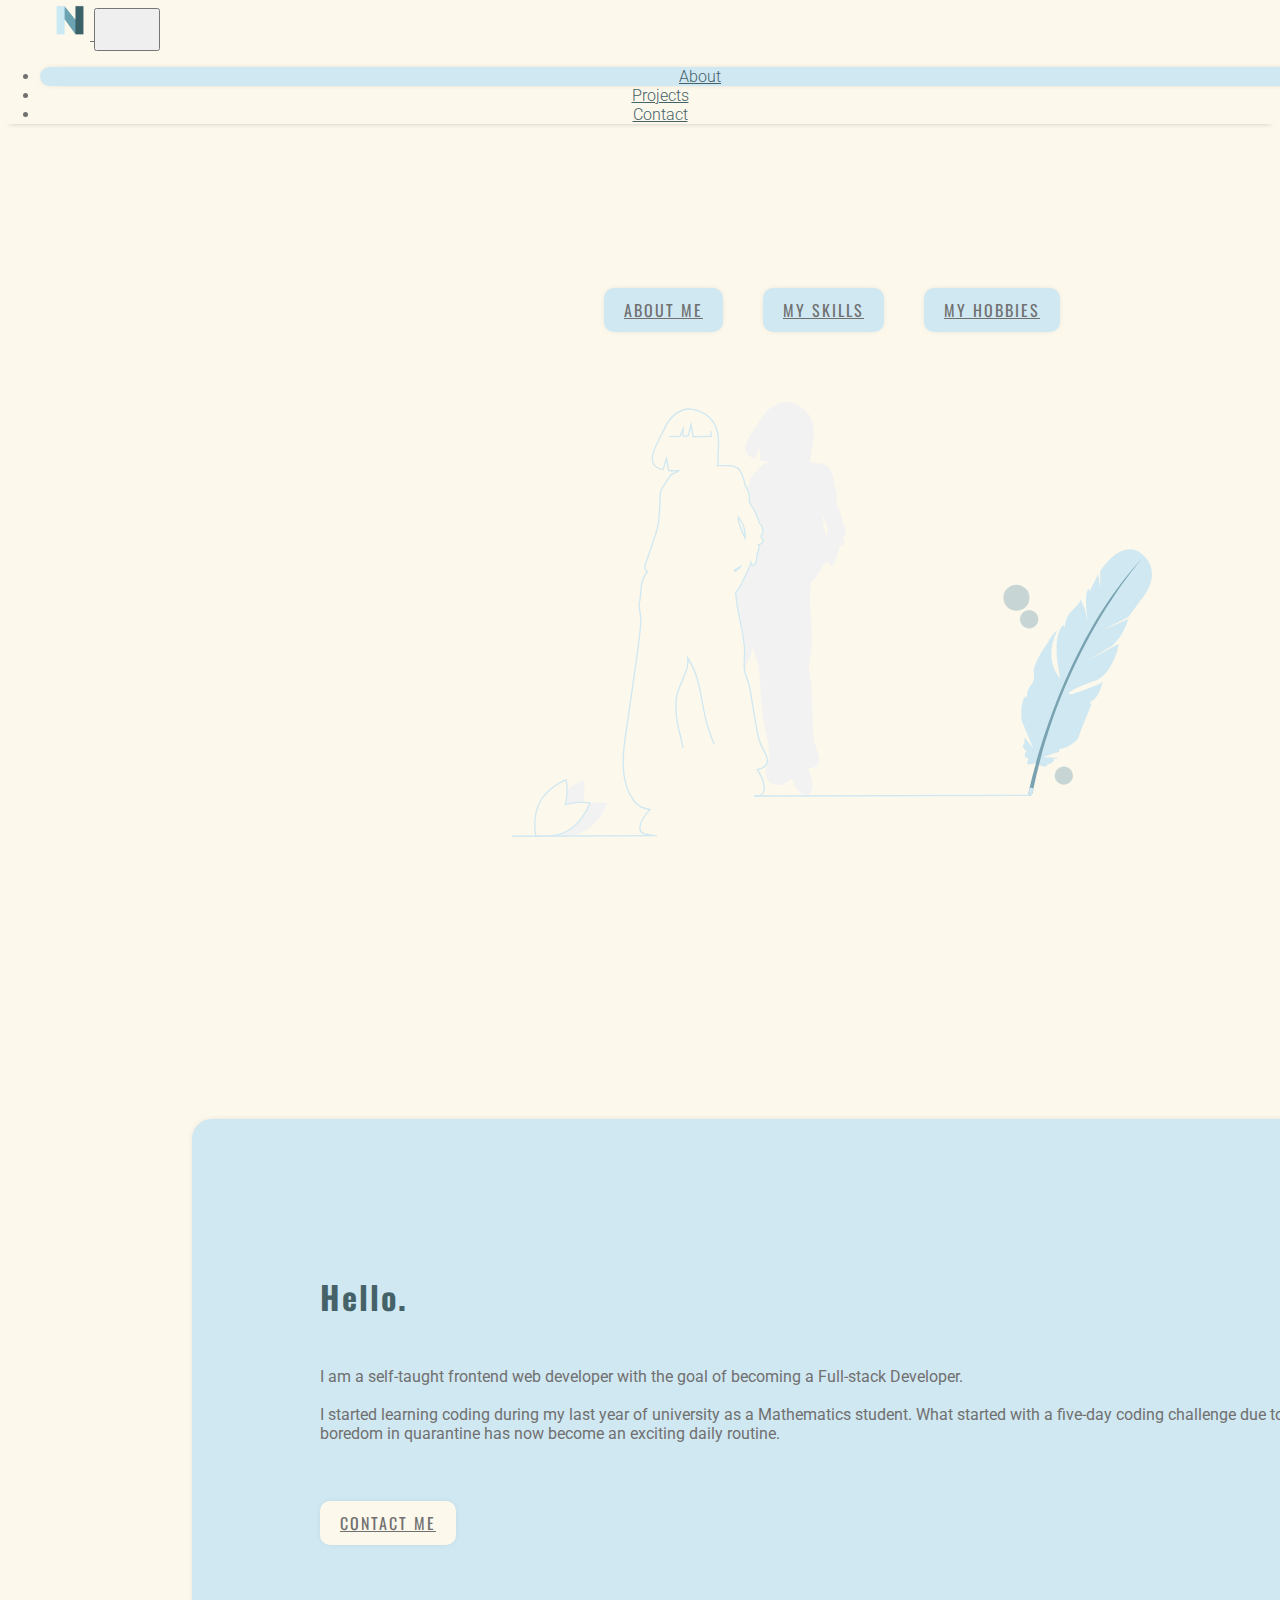
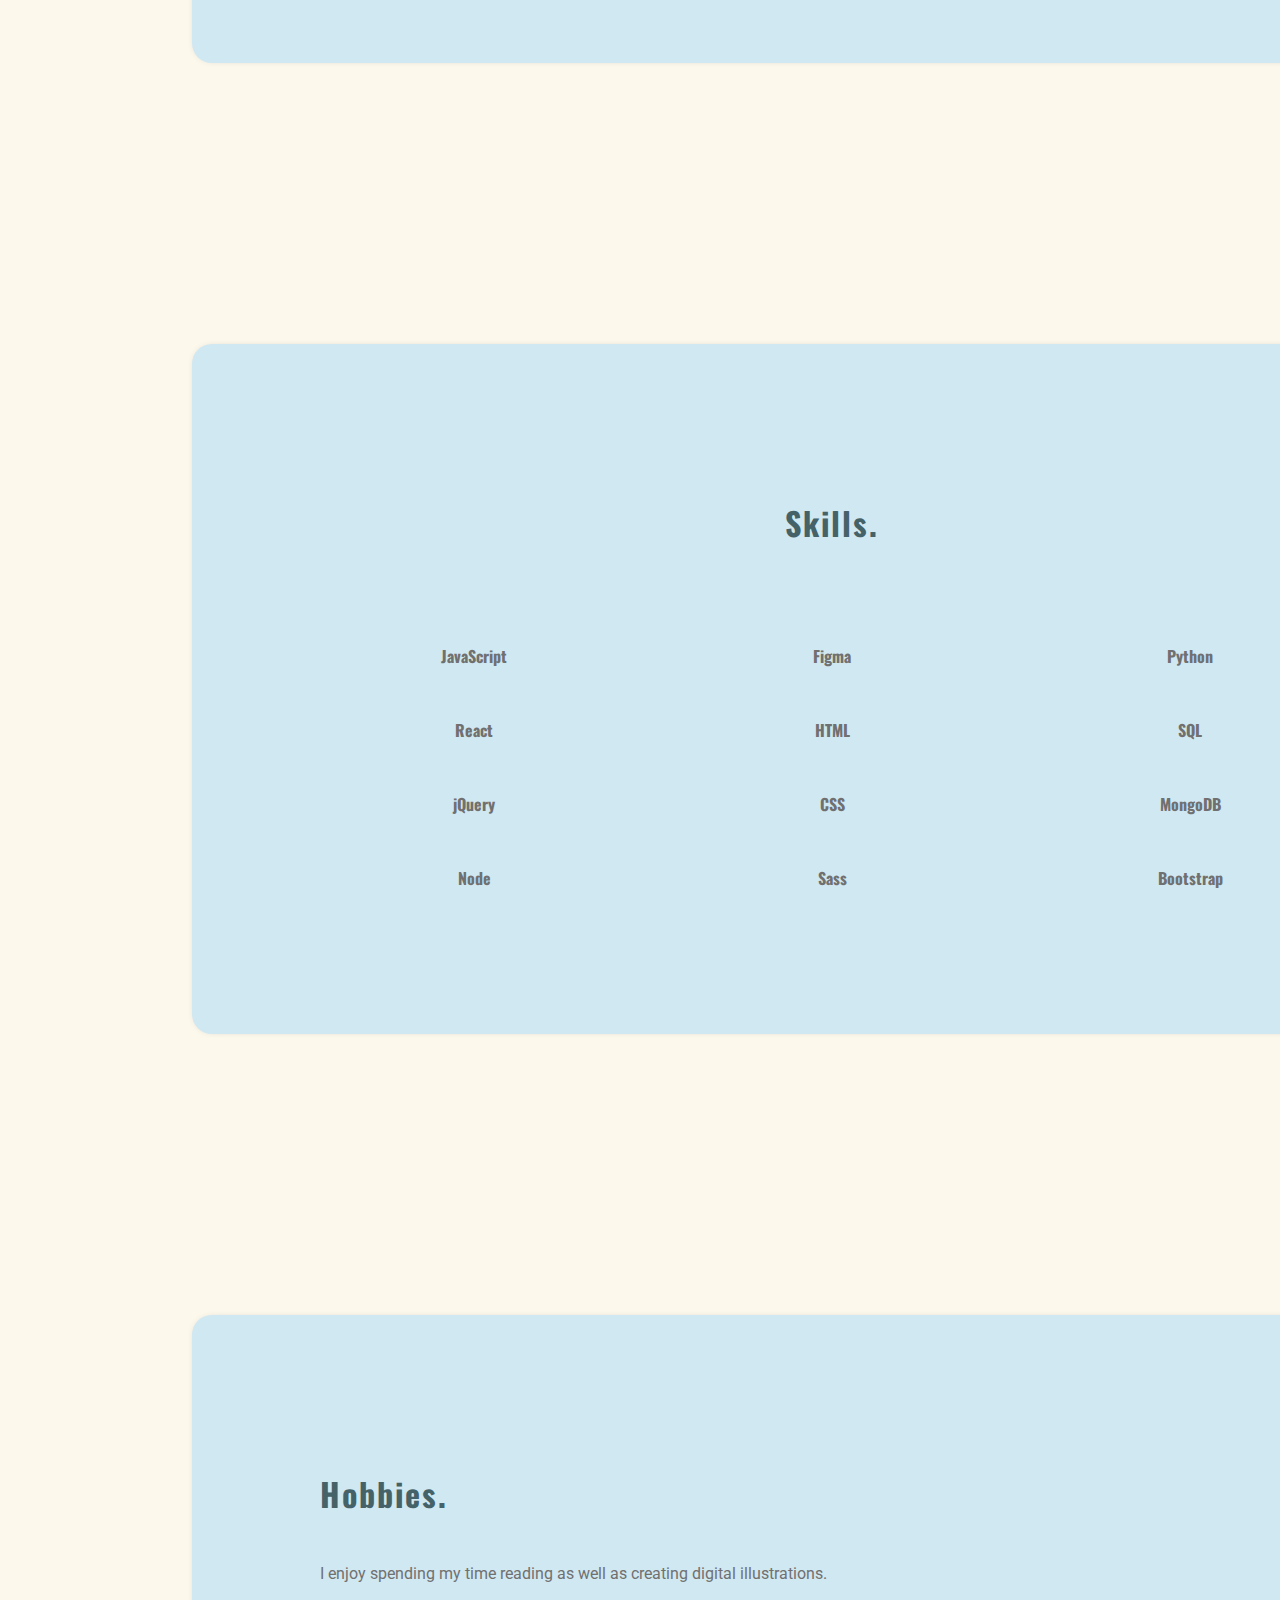
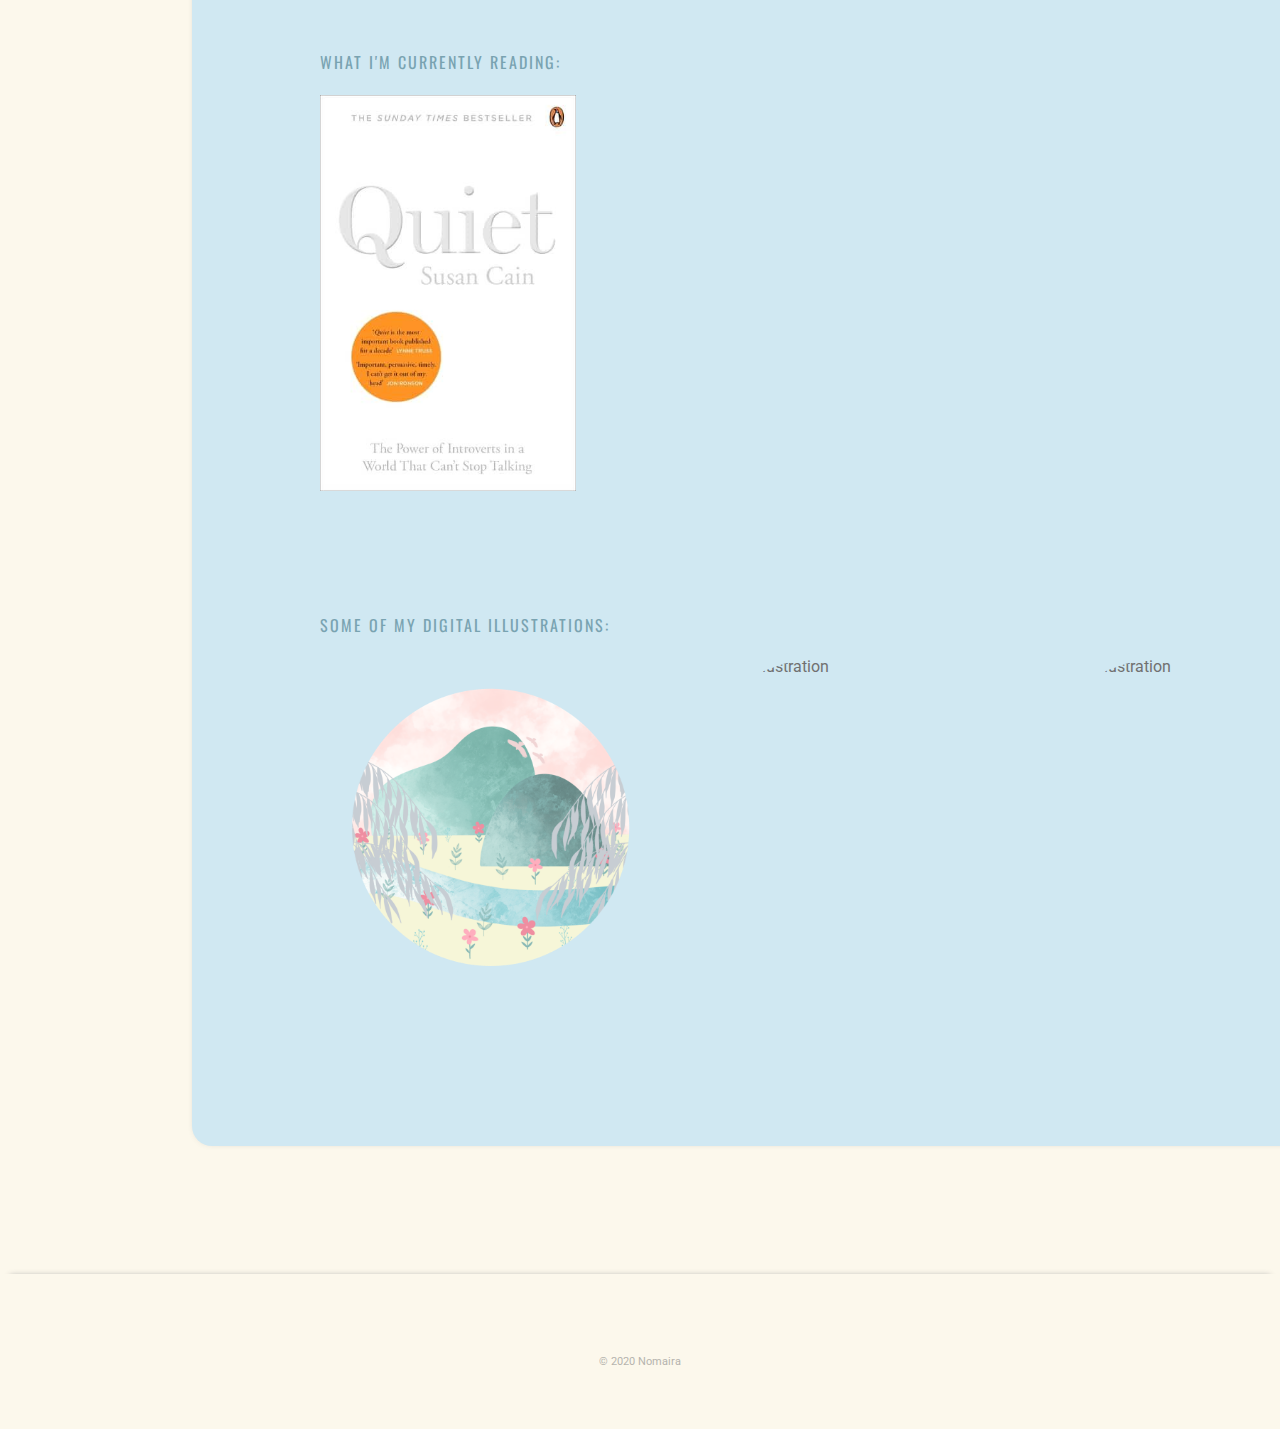
==== about.html @ e190db98 "Updated Projects.html and feature section" ====
<!DOCTYPE html>
<html lang="en" dir="ltr">

  <head>
    <meta charset="utf-8">
    <title>About Me</title>
 
    <!-- Google fonts -->
    <link rel="preconnect" href="https://fonts.gstatic.com">
    <link href="https://fonts.googleapis.com/css2?family=Oswald:wght@200;300;400;500;600;700&family=Parisienne&family=Roboto:wght@100;300;400;500;700;900&display=swap" rel="stylesheet">

    <!-- CSS stylesheets -->
    <link rel="stylesheet" href="https://cdn.jsdelivr.net/npm/bootstrap@4.5.3/dist/css/bootstrap.min.css" integrity="sha384-TX8t27EcRE3e/ihU7zmQxVncDAy5uIKz4rEkgIXeMed4M0jlfIDPvg6uqKI2xXr2" crossorigin="anonymous">
    <link rel="stylesheet" href="css/main.css">

    <!-- Font Awesome -->
    <link rel="stylesheet" href="https://cdnjs.cloudflare.com/ajax/libs/font-awesome/5.15.1/css/all.min.css" integrity="sha512-+4zCK9k+qNFUR5X+cKL9EIR+ZOhtIloNl9GIKS57V1MyNsYpYcUrUeQc9vNfzsWfV28IaLL3i96P9sdNyeRssA==" crossorigin="anonymous" />
    <link rel="icon" href="Images/logo.png">
  </head>

  <body>

    <!-- Nav Bar -->
    <nav class="navbar fixed-top navbar-expand-lg">
      <a class="navbar-brand" href="index.html">
        <img class="logo" src="Images/logo.png" alt="logo-img">
      </a>

      <button class="navbar-toggler" type="button" data-toggle="collapse" data-target="#navbarTogglerDemo02" aria-controls="navbarTogglerDemo02" aria-expanded="false" aria-label="Toggle navigation">
        <span class="navbar-toggler-icon">
          <i class="fas fa-bars"></i>
        </span>
      </button>

      <div class="collapse navbar-collapse" id="navbarTogglerDemo02">
        <ul class="navbar-nav ml-auto">
          <li class="nav-item active">
            <a class="nav-link" href="about.html">About</a>
          </li>
          <li class="nav-item">
            <a class="nav-link" href="projects.html">Projects</a>
          </li>
          <li class="nav-item">
            <a class="nav-link" href="contact.html">Contact</a>
          </li>
          
        </ul>
      </div>
    </nav>

    

    <!-- About Section -->
    <section class="container-fluid">
      <div class="select">
        <a class="cta-btn select-btn" href="#about">About Me</a>
        <a class="cta-btn select-btn" href="#skills">My Skills</a>
        <a class="cta-btn select-btn" href="#hobbies">My Hobbies</a>
      </div>

      <div class="select-img">
        <img src="Images/me.svg" alt="about-me">
      </div>
      

      <div id="about" class="gap"></div>

      <div class="container">
        <h2 class="about-heading">Hello.</h2>
        <p class="about-text">I am a self-taught frontend web developer with the goal of becoming a Full-stack Developer.<br><br>
        I started learning coding during my last year of university as a Mathematics student. What started with a five-day coding challenge due to sheer boredom in quarantine has now become an exciting daily routine. </p>
        <a class="cta-btn contact-btn" href="contact.html">Contact Me</a>
      </div>

      <div id="skills" class="gap"></div>

      <div class="container">
        <h2 class="skills-heading">Skills.</h2>

        <ul class="skills-list">
          <li class="skills-item">
            <span class="iconify" data-icon="vscode-icons:file-type-js-official" data-inline="false"></span>
            JavaScript
          </li>
          <li class="skills-item">
            <span class="iconify" data-icon="grommet-icons:figma" data-inline="false"></span>
            Figma
          </li>
          <li class="skills-item">
            <span class="iconify" data-icon="vscode-icons:file-type-python" data-inline="false"></span>
            Python
          </li> 
          <li class="skills-item">
            <span class="iconify" data-icon="vscode-icons:file-type-reactjs" data-inline="false"></span>
            React
          </li>
          <li class="skills-item">
            <span class="iconify" data-icon="vscode-icons:file-type-html" data-inline="false"></span>
            HTML
          </li>
          <li class="skills-item">
            <span class="iconify" data-icon="vscode-icons:file-type-sql" data-inline="false"></span>
            SQL
          </li> 
          <li class="skills-item">
            <span class="iconify data" data-icon="bx:bxl-jquery" data-inline="false"></span>
            jQuery
          </li>
          <li class="skills-item">
            <span class="iconify" data-icon="vscode-icons:file-type-css" data-inline="false"></span>
            CSS
          </li>
          <li class="skills-item">
            <span class="iconify" data-icon="vscode-icons:folder-type-mongodb" data-inline="false"></span>
            MongoDB
          </li>
          <li class="skills-item">
            <span class="iconify" data-icon="logos:nodejs" data-inline="false"></span>
            Node
          </li>
          <li class="skills-item">
            <span class="iconify" data-icon="vscode-icons:file-type-sass" data-inline="false"></span>
            Sass
          </li>
          <li class="skills-item">
            <span class="iconify" data-icon="logos:bootstrap" data-inline="false"></span>
            Bootstrap
          </li>
        </ul>
      </div>

      <div id="hobbies" class="gap"></div>

      <div class="container">
        <h2 class="hobbies-heading">Hobbies.</h2>
        <p class="about-text">I enjoy spending my time reading as well as creating digital illustrations.</p>
        <div class="reading">
          <h3 class="spaced-lettering">What I'm currently reading:</h3>
          <img class="reading-img" src="Images/quiet-book.jpeg" alt="book">
        </div>

        <div class="illustrations">
          <h3 class="spaced-lettering ">Some of my digital illustrations:</h3>
          <div class="illustrations-card">
            <img class="illustration-img resize-img" src="Images/landscape1.png" alt="landscape-illustration">
            <img class="illustration-img resize-img" src="Images/landscape2.png" alt="landscape-illustration">
            <img class="illustration-img resize-img" src="Images/landscape3.png" alt="landscape-illustration">
          </div>
        </div>

      </div>
    </section>


   
    <!-- Footer Section -->
    <footer class="footer">
        <a href="https://github.com/Nomaira" target="_blank"><i class="social-icon fab fa-github"></i></a>
        <a href="https://dribbble.com/Nomaira" target="_blank"><i class="social-icon fab fa-dribbble"></i></a>
        <a href="https://codepen.io/nomaira" target="_blank"><i class="social-icon fab fa-codepen"></i></a>
        <a href="mailto:nomairafariah@outlook.com"><i class="social-icon fas fa-envelope"></i></a>
        <p>© 2020 Nomaira</p>
    </footer>


    <!-- iconify icons -->
    <script src="https://code.iconify.design/1/1.0.7/iconify.min.js"></script>
    <!-- Bootstrap Script -->
    <script src="https://code.jquery.com/jquery-3.5.1.slim.min.js" integrity="sha384-DfXdz2htPH0lsSSs5nCTpuj/zy4C+OGpamoFVy38MVBnE+IbbVYUew+OrCXaRkfj" crossorigin="anonymous"></script>
    <script src="https://cdn.jsdelivr.net/npm/popper.js@1.16.1/dist/umd/popper.min.js" integrity="sha384-9/reFTGAW83EW2RDu2S0VKaIzap3H66lZH81PoYlFhbGU+6BZp6G7niu735Sk7lN" crossorigin="anonymous"></script>
    <script src="https://cdn.jsdelivr.net/npm/bootstrap@4.5.3/dist/js/bootstrap.min.js" integrity="sha384-w1Q4orYjBQndcko6MimVbzY0tgp4pWB4lZ7lr30WKz0vr/aWKhXdBNmNb5D92v7s" crossorigin="anonymous"></script>
  </body>
</html>
---- css/main.css ----
body {
    margin: 0;
    padding: 0;
    width: 100vw;
    font-family: 'Roboto', sans-serif;
    background-color: #fcf8ec;
    color: #707070;
}

h1 {
    color: #456268;
    font-size: 5em;
    font-weight: 900;
}

h2 {
    color: #456268;
    font-family: 'Oswald', sans-serif;
    letter-spacing: 2px;
    font-size: 2em;
}

h3 {
    color: #79a3b1;
    font-family: 'Oswald', sans-serif;
    font-weight: 400;
    font-size: 1.5em;
    padding-bottom: 20px;
    letter-spacing: 2px;
}

a {
    color: #707070;
}

a:hover {
    color: #79a3b1;
    text-decoration: none;
}

.container-fluid {
    width: 100vw;
    padding: 10% 15%;
}


/* navbar */
.navbar {
    background-color: #fcf8ec;
    box-shadow: 0 8px 6px -10px rgb(146, 146, 146);
}

.logo {
    width: 40px;
    margin-left: 50px;
}

.navbar-toggler-icon {
    margin-right: 50px;
}

.fa-bars {
    font-size: 2rem;
    color: #79a3b1;
}

.nav-item {
    margin: 0;
    padding: 0 40px;
    text-align: center;
}

.nav-link {
    font-size: 1em;
    font-weight: 300;
    color: #456268;
}

.nav-link:hover {
    color: #79a3b1;
}

.active {
    width: 100%;
    background-color: #d0e8f2;
    box-shadow: 0 0 10px -6px rgb(146, 146, 146);
    border-radius: 10px;
}

.active:hover {
    opacity: 0.8;
}

/* Hero Section */
.hero {
    height: 100vh;
    display: grid;
    grid-gap: 50px;
    grid-template-columns: repeat(2, 1fr);
}

.intro {
    align-self: center;
    justify-content: center;
    text-align: left;
    grid-column: 1 / 2;
}

.hero-img {
    grid-column: 2 / 3;
    display: flex;
    justify-content: center;
    align-items: center;
}

.cta-btn {
    border: none;
    border-radius: 10px;
    background-color: #d0e8f2;
    color: #707070;
    padding: 10px 20px;
    margin-top: 30px;
    font-family: 'Oswald', sans-serif;
    text-transform: uppercase;
    letter-spacing: 2px;
    box-shadow: 0 0 10px -6px rgb(146, 146, 146);
}

.cta-btn:hover {
    background-color: #79a3b1;
    color: #fcf8ec;
    text-decoration: none;
    transition: all 0.5s ease-in-out;
}

/* Feature project */
.feature {
    background-color: #d0e8f2;
    box-shadow: 0 0 10px -6px rgb(146, 146, 146);
    border-radius: 20px;
    display: grid;
    grid-template-columns: repeat(2, 1fr);
    cursor: pointer;
}

.feature-text {
    padding: 10%;
}

.spaced-lettering {
    text-transform: uppercase;
    font-size: 1em;
    padding-bottom: 5px;
}

.feature-text h2 {
    font-size: 2em;
    padding-bottom: 3%;
}

.feature-text p {
    font-size: 90%;
}

.feature-card {
    margin-top: auto;
    margin-bottom: auto;
    padding: 10%;
}

.feature-card-img {
    width: 100%;
    border-radius: 20px;
}

/* services section  */
.services {
    display: grid;
    grid-gap: 50px;
    grid-template-columns: repeat(3, 1fr);
    margin-top: 20%;
    text-align: center;
}

.services-card {
    background-color: #d0e8f2;
    box-shadow: 0 0 10px -6px rgb(146, 146, 146);
    border-radius: 20px;
    padding: 20% 15%;
    cursor: pointer;
}

.services-icon {
    width: 40%;
    height: 40px;
    margin-left: auto;
    margin-right: auto;
}

.services-title {
    color: #456268;
    font-size: 1.5vw;
    padding: 15% 0 10%;
    margin: 0;
}

.services-description {
    font-size: 1vw;
    margin-left: auto;
    margin-right: auto;
    margin-bottom: 0;
}


/* Contact Section */
.contact {
    margin-top: 20%;
    background-color: #d0e8f2;
    box-shadow: 0 0 10px -6px rgb(146, 146, 146);
    padding: 10%;
    border-radius: 20px;
    text-align: center;
}

.contact-text {
    padding: 3% 0 5%;
    width: 50%;
    margin-left: auto;
    margin-right: auto;
}

.contact-btn {
    background-color: #fcf8ec;
}

.contact-btn:hover {
    color: #fcf8ec;
}


/* Footer Section */
.footer {
    background-color: #fcf8ec;
    box-shadow: 0 -8px 6px -10px rgb(146, 146, 146);
    padding: 50px 0;
    text-align: center;
}

footer p {
    font-size: 0.7rem;
    opacity: 0.5;
}

.social-icon {
    margin: 30px 10px;
    color: #456268;
}

.social-icon:hover {
    color: #79a3b1;
}


/* ABOUT PAGE */
.select {
    display: flex;
    justify-content: center;
    align-items: flex-start;
}

.select-btn {
    margin: 20px;
}

.select-img {
    width: 50%;
    display: flex;
    justify-content: center;
    align-items: center;
    margin-left: auto;
    margin-right: auto;
    margin-top: 50px;
}

.gap {
    content: "";
    padding: 1%;
}

.container {
    background-color: #d0e8f2;
    box-shadow: 0 0 10px -6px rgb(146, 146, 146);
    padding: 10%;
    border-radius: 20px;
    margin-top: 20%;
}

.about-text {
    padding: 2% 0 5%;
}

.skills-heading {
    text-align: center;
}

.skills-list {
    padding-top: 7%;
    padding-left: 0;
    display: grid;
    grid-gap: 50px;
    grid-template-columns: repeat(3, 1fr);
}

.skills-item {
    list-style-type: none;
    text-align: center;
    font-family: 'Oswald';
    font-weight: 900;
    margin-left: auto;
    margin-right: auto;
}

.iconify {
    font-size: 50px;
    display: flex;
    align-items: center;
    margin-left: auto;
    margin-right: auto;
}

.data {
    color: #21609B;
}

.reading {
    padding-bottom: 10%;
}

.reading-img {
    width: 25%;
    margin-left: auto;
    margin-right: auto;
}

.illustrations h3 {
    padding-bottom: 0;
    margin-bottom: 0;
}

.illustrations-card {
    display: grid;
    grid-template-columns: repeat(3, 1fr);
}

.illustration-img {
    width: 100%;
    padding: 20px 0;
    border-radius: 50%;
    display: flex;
    align-items: center;
    justify-content: center;
}


/* PROJECT PAGE */
.select-img-project {
    width: 80%;
}

.project-heading {
    margin: 20% 0 10%;
    text-align: center;
}

.project-card {
    margin-bottom: 10%;
    overflow: hidden;
}

.project-img-card {
    width: 100%;
    position: absolute;
    top: 0;
    right: 0;
    margin-top: 100px;
    padding: 10%;
}

.project-img {
    width: 80%;
    border-radius: 20px;
}
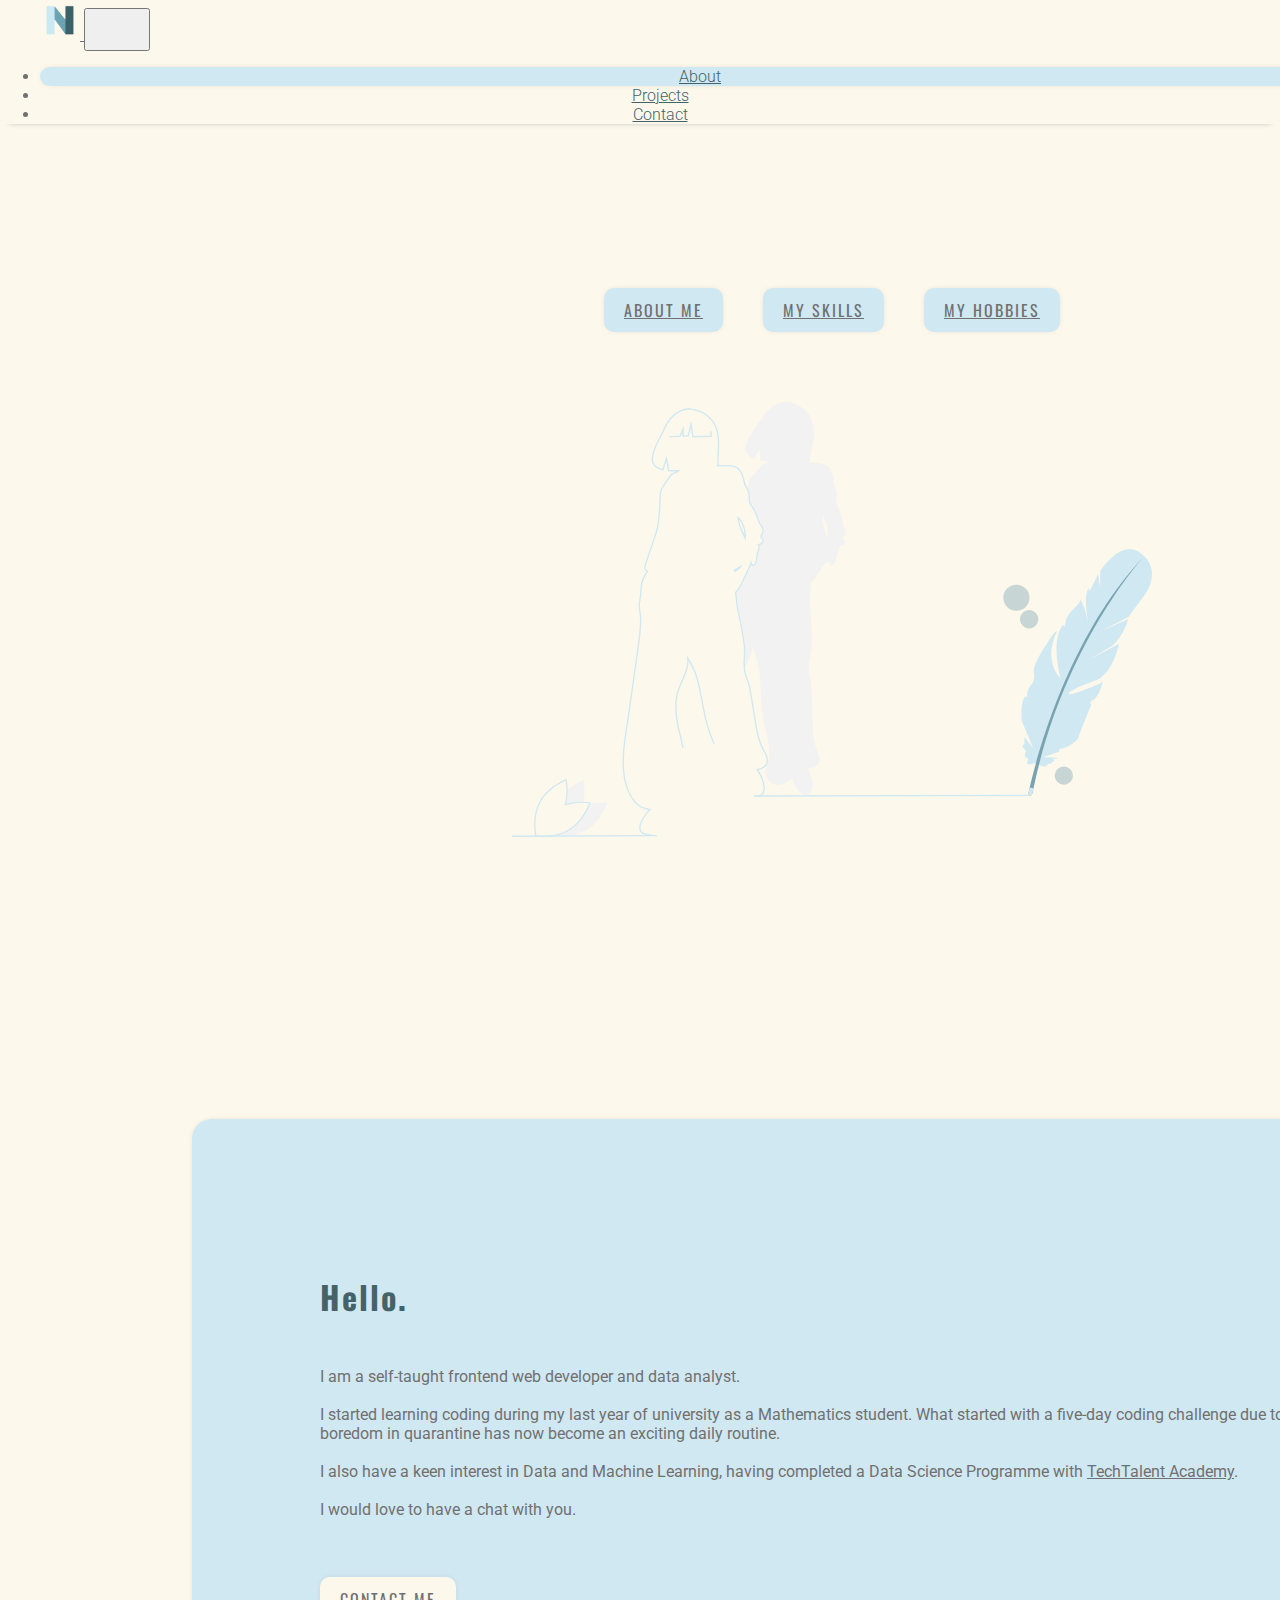
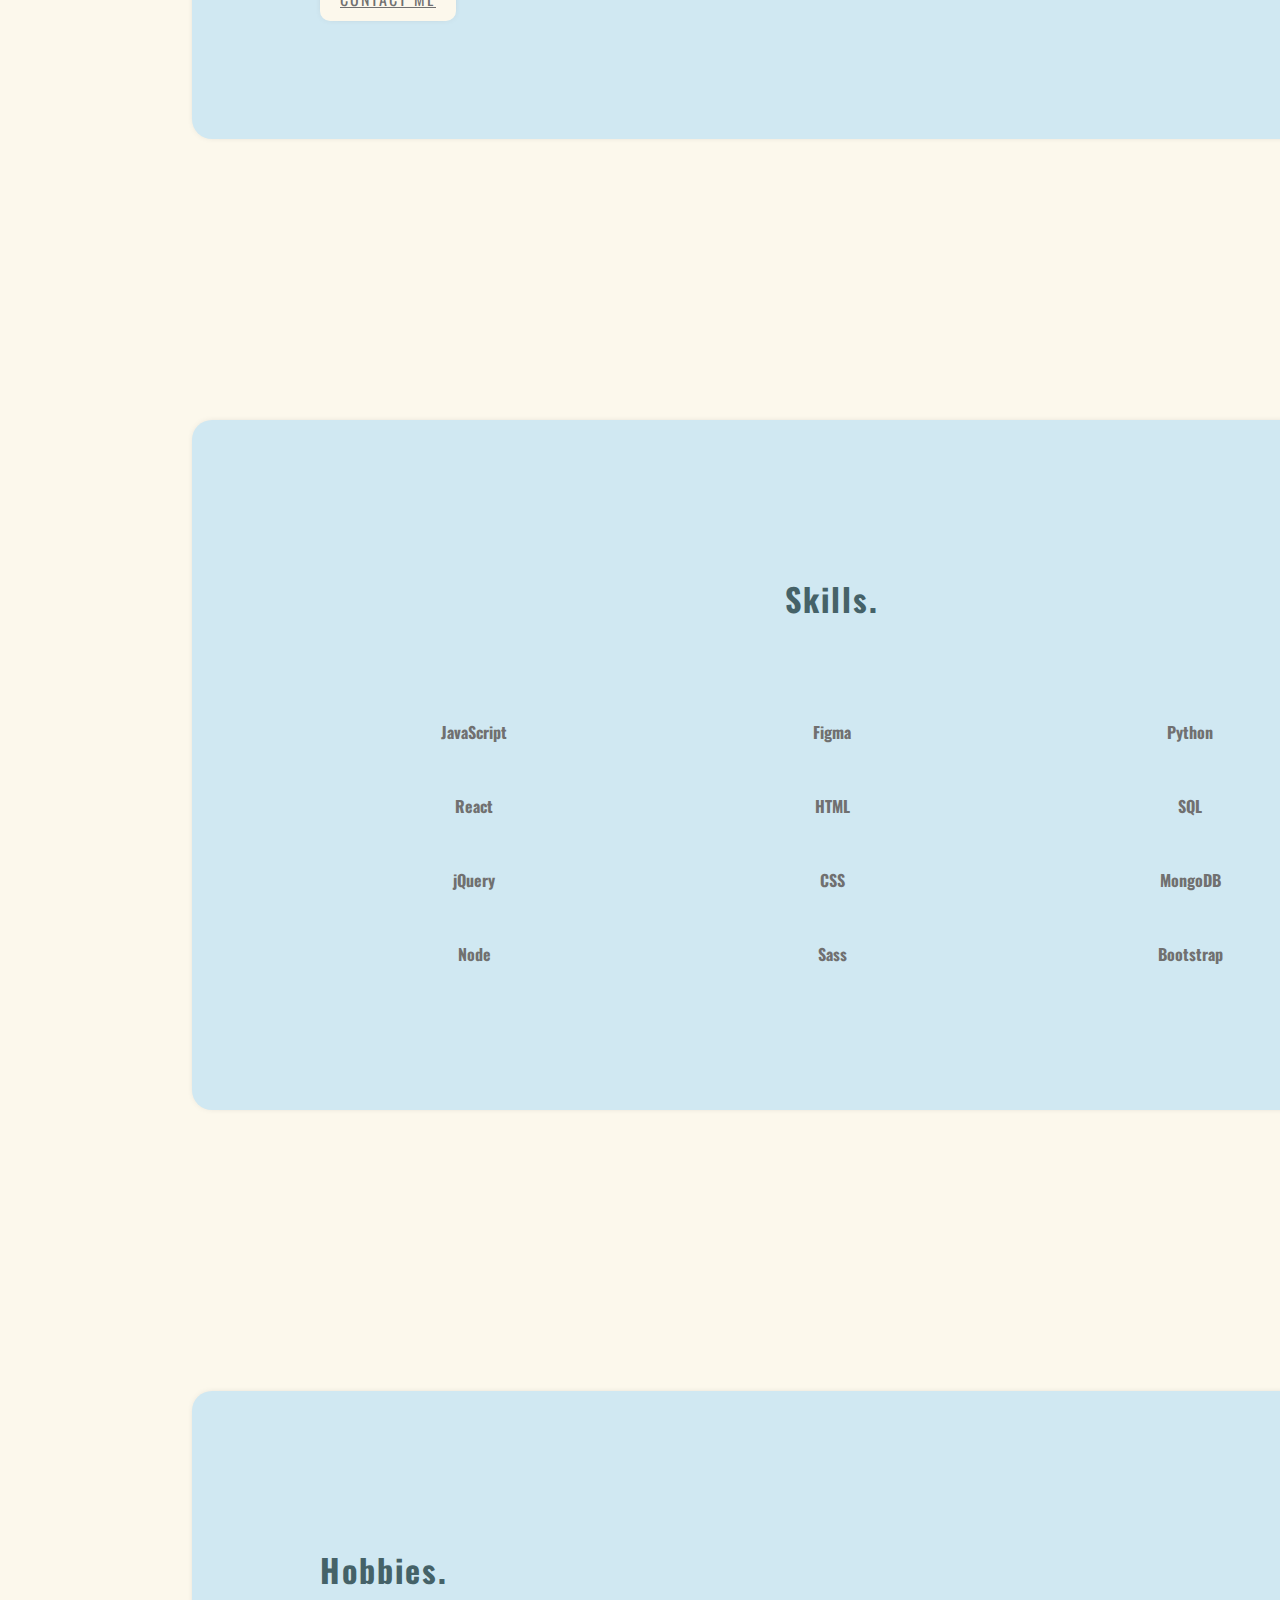
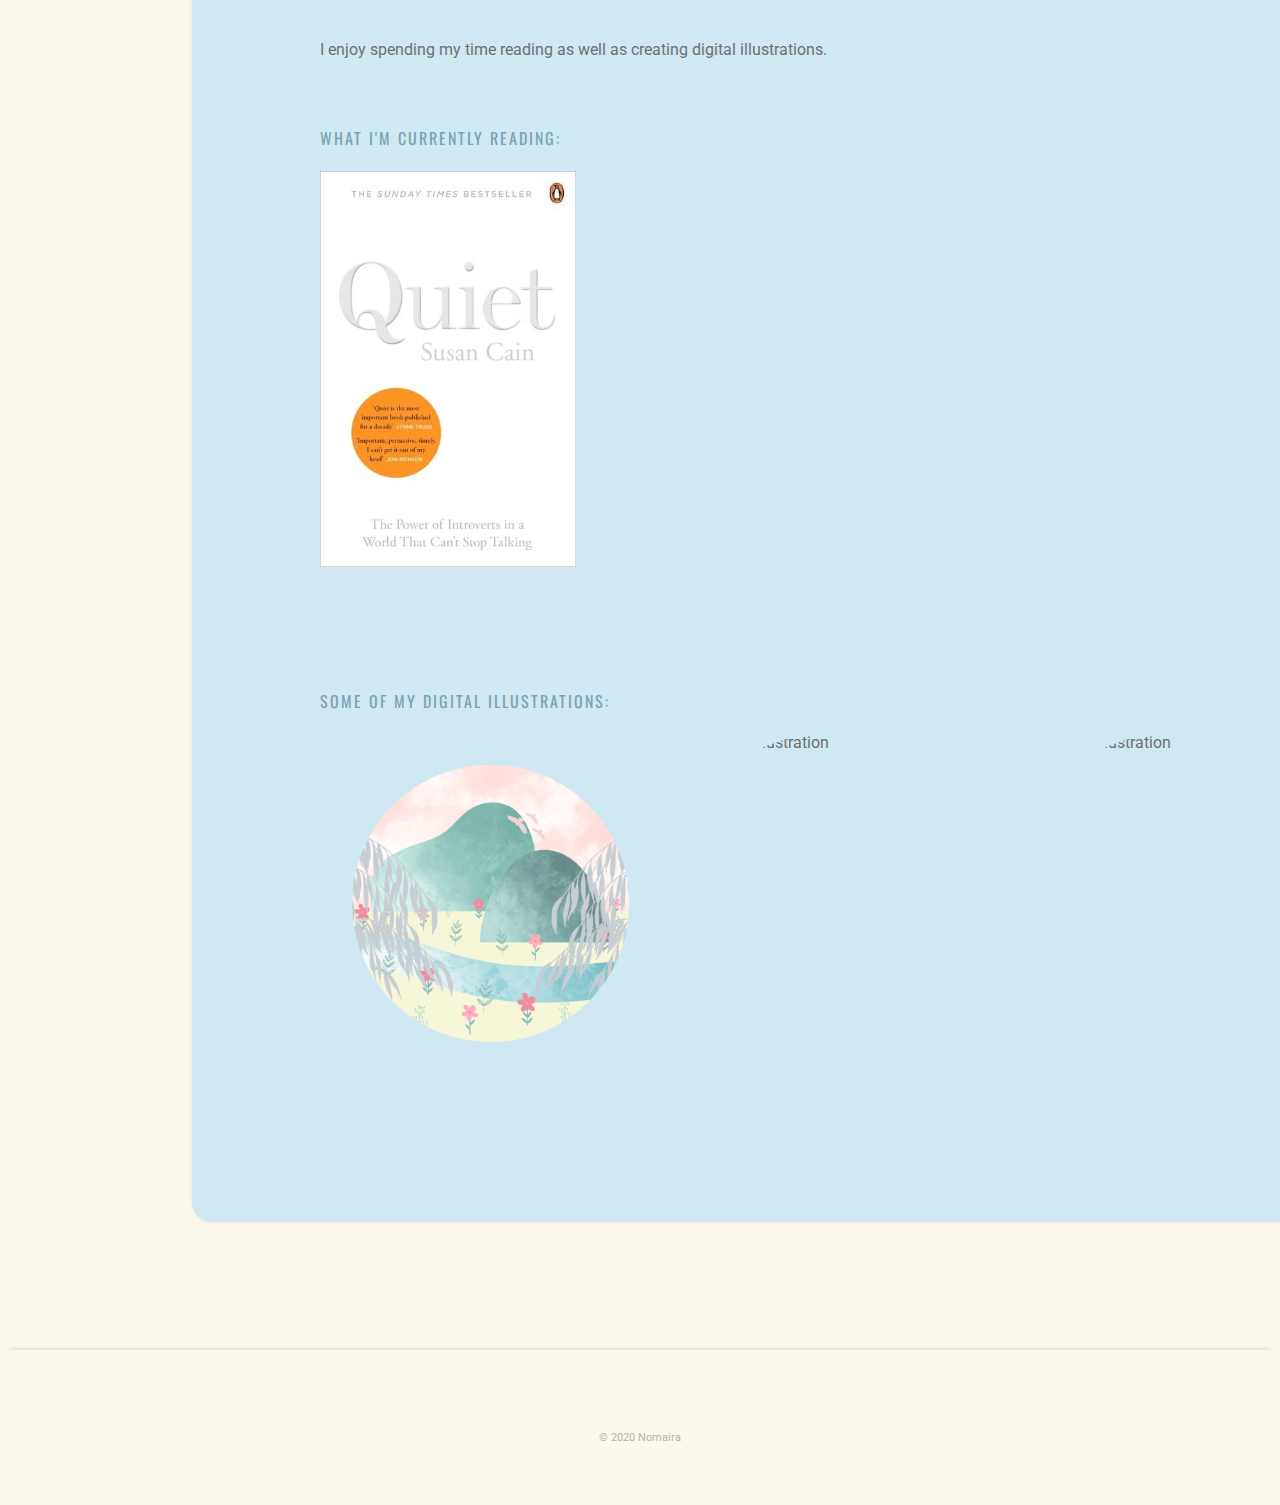
==== commit 90c217a2: "updated about.html and feature section in index.html" ====
--- a/about.html
+++ b/about.html
@@ -67,8 +67,15 @@
 
       <div class="container">
         <h2 class="about-heading">Hello.</h2>
-        <p class="about-text">I am a self-taught frontend web developer with the goal of becoming a Full-stack Developer.<br><br>
-        I started learning coding during my last year of university as a Mathematics student. What started with a five-day coding challenge due to sheer boredom in quarantine has now become an exciting daily routine. </p>
+        <p class="about-text">I am a self-taught frontend web developer and data analyst.<br><br>
+        I started learning coding during my last year of university as a Mathematics student. 
+        What started with a five-day coding challenge due to sheer boredom in quarantine has 
+        now become an exciting daily routine. <br><br>
+        I also have a keen interest in Data and Machine Learning, having completed a Data Science Programme with 
+        <a href="https://techtalent.academy/">TechTalent Academy</a>.<br><br>
+
+        I would love to have a chat with you.
+        </p>
         <a class="cta-btn contact-btn" href="contact.html">Contact Me</a>
       </div>
 
--- a/css/main.css
+++ b/css/main.css
@@ -52,7 +52,7 @@
 
 .logo {
     width: 40px;
-    margin-left: 50px;
+    margin-left: 40px;
 }
 
 .navbar-toggler-icon {
@@ -175,46 +175,43 @@
 
 /* services section  */
 .services {
-    display: grid;
-    grid-gap: 50px;
-    grid-template-columns: repeat(3, 1fr);
-    margin-top: 20%;
+    margin: 20% 0;
     text-align: center;
 }
 
 .services-card {
-    background-color: #d0e8f2;
-    box-shadow: 0 0 10px -6px rgb(146, 146, 146);
-    border-radius: 20px;
-    padding: 20% 15%;
+    width: 100%;
+    height: 90%;
+    background-color: #d0e8f2;
+    box-shadow: 0 0 10px -6px rgb(146, 146, 146);
+    border-radius: 20px;
+    padding: 20%;
     cursor: pointer;
+
 }
 
 .services-icon {
-    width: 40%;
-    height: 40px;
+    width: 50%;
+    height: 80px;
     margin-left: auto;
     margin-right: auto;
 }
 
 .services-title {
     color: #456268;
-    font-size: 1.5vw;
     padding: 15% 0 10%;
     margin: 0;
 }
 
 .services-description {
-    font-size: 1vw;
-    margin-left: auto;
-    margin-right: auto;
-    margin-bottom: 0;
+    margin-left: auto;
+    margin-right: auto;
 }
 
 
 /* Contact Section */
 .contact {
-    margin-top: 20%;
+    /* margin-top: 20%; */
     background-color: #d0e8f2;
     box-shadow: 0 0 10px -6px rgb(146, 146, 146);
     padding: 10%;
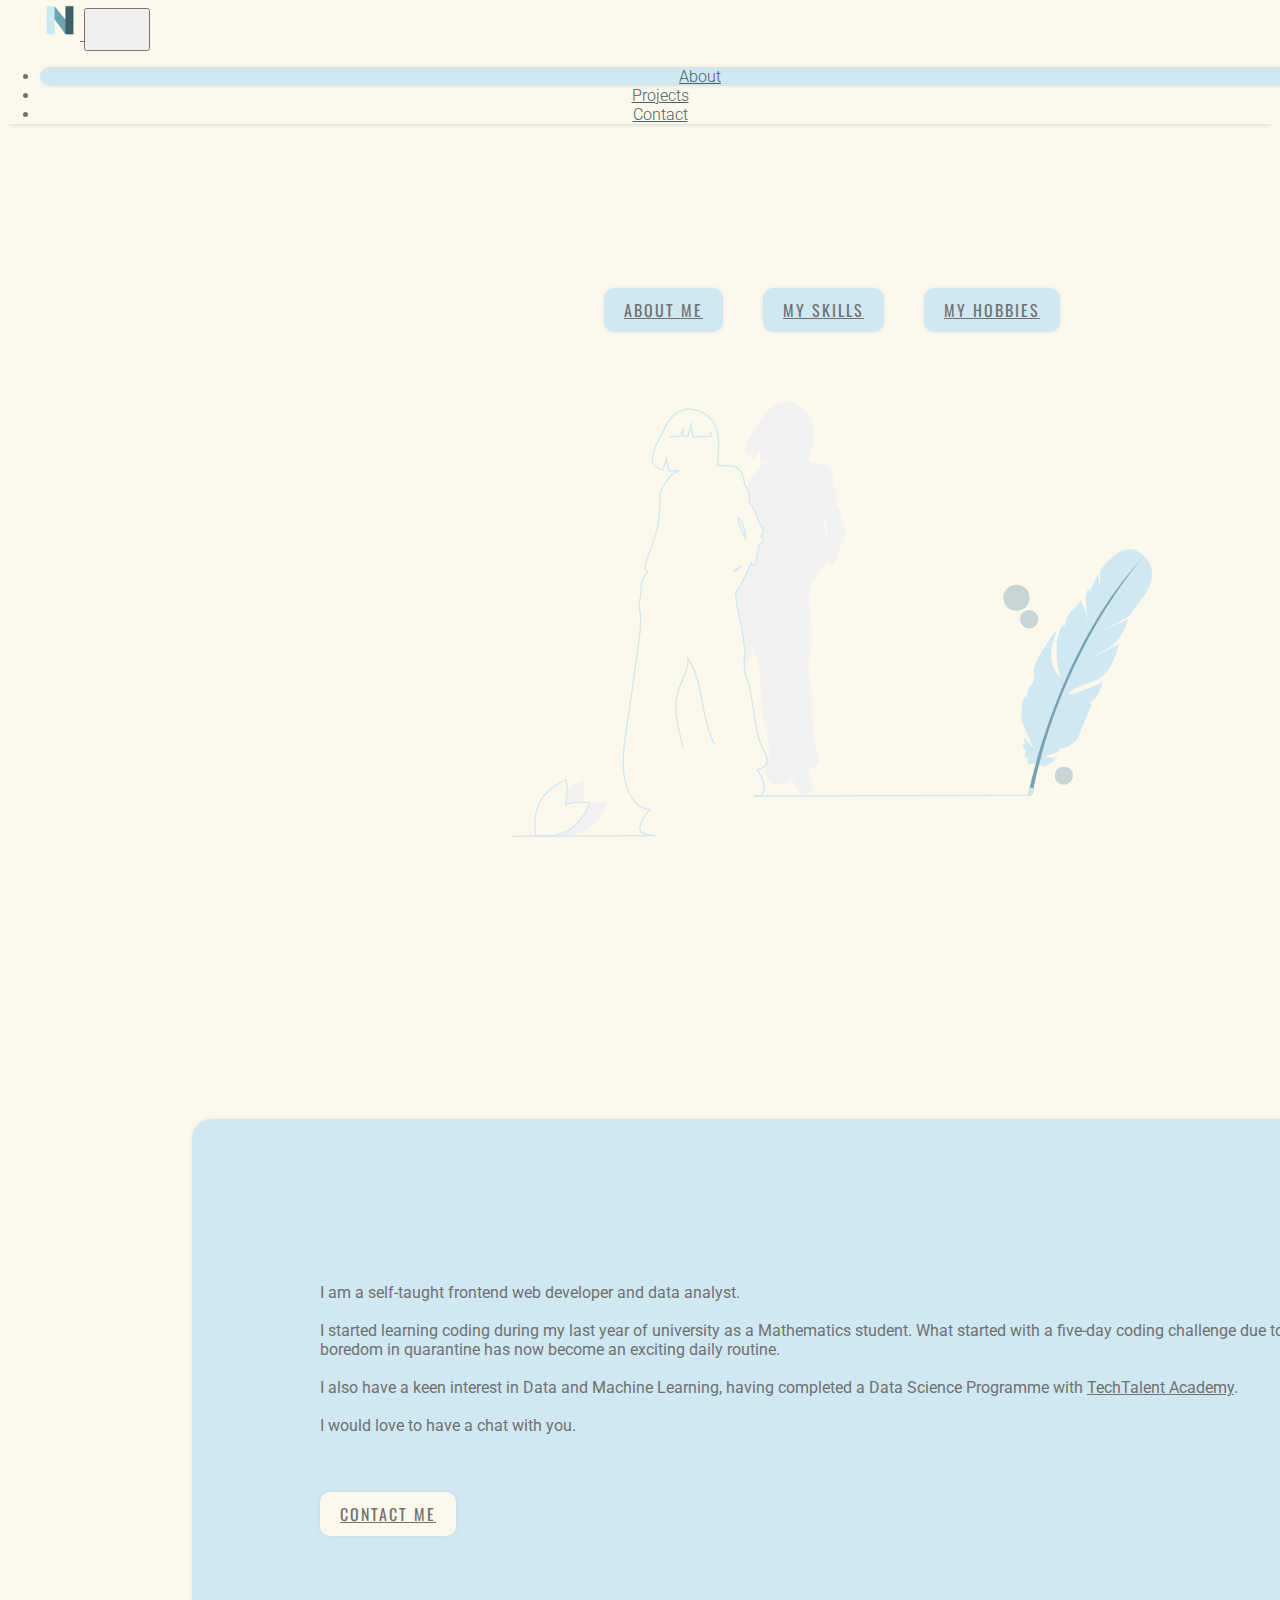
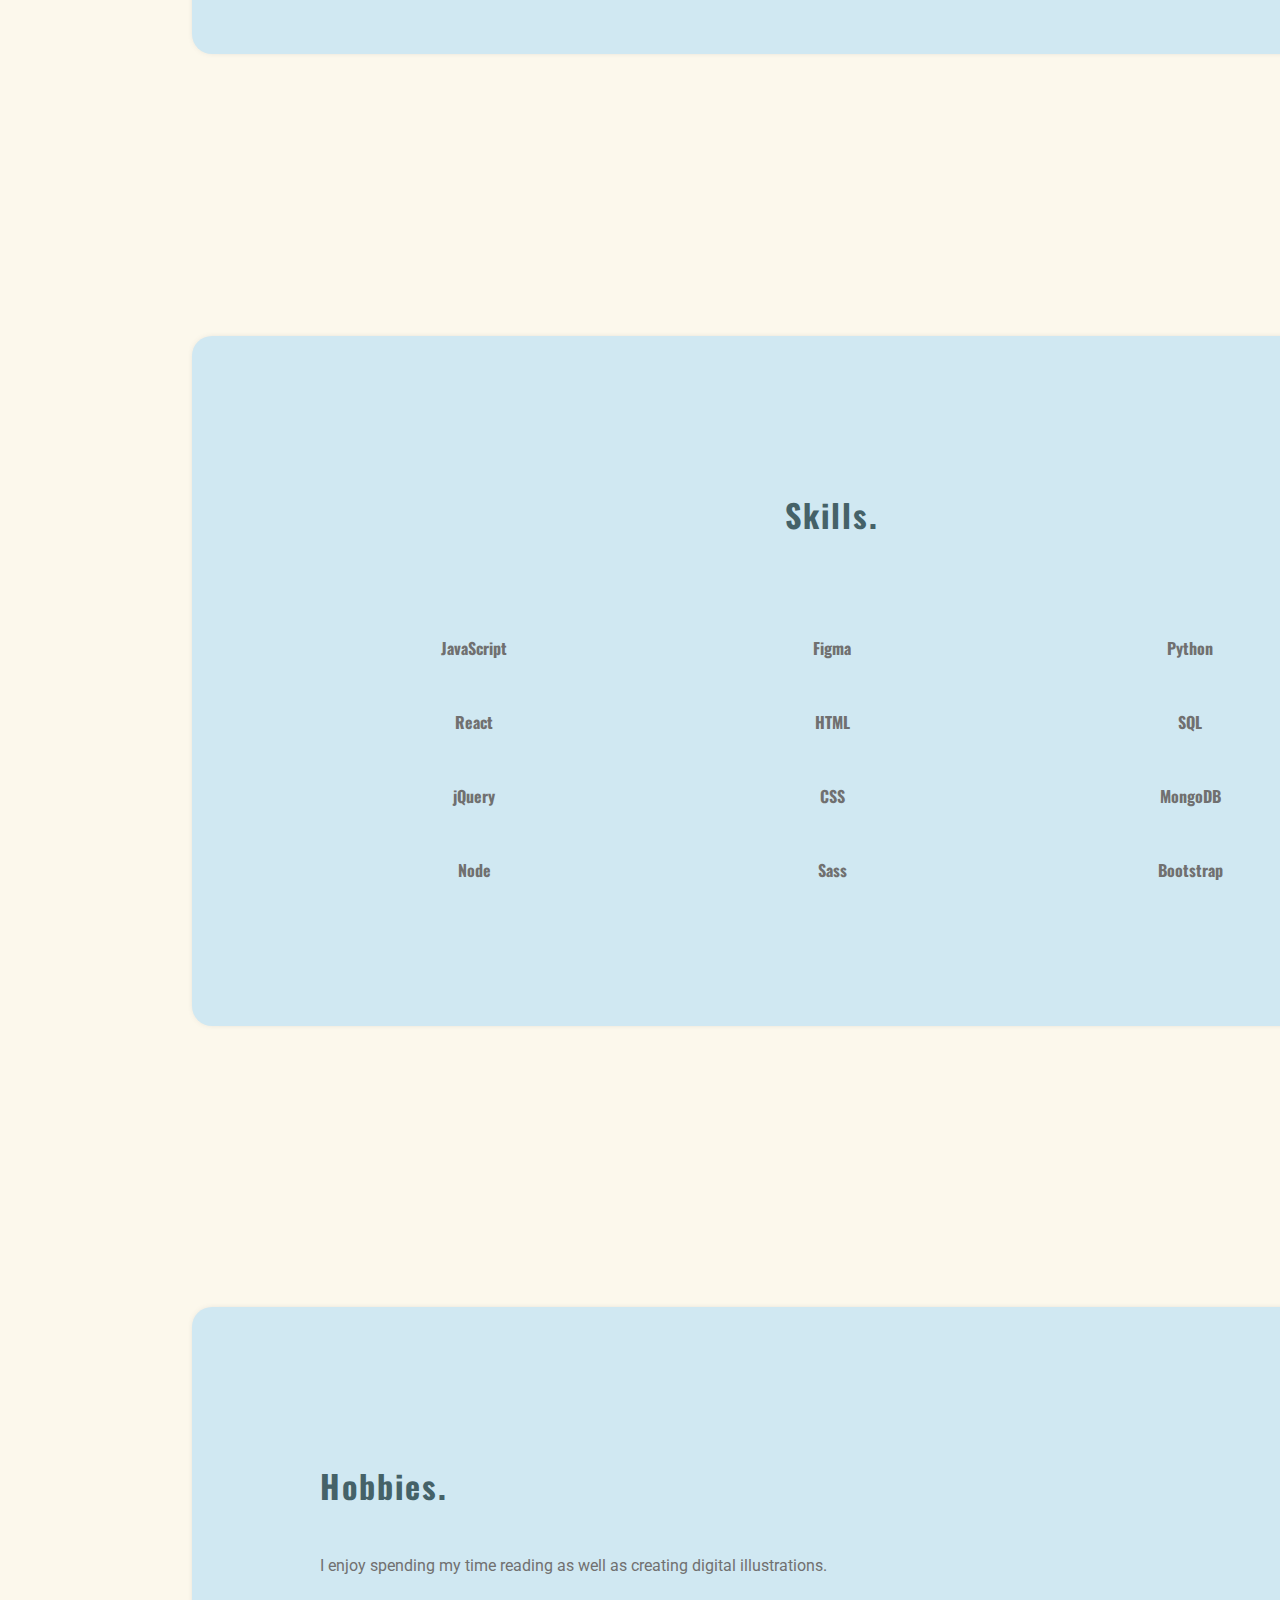
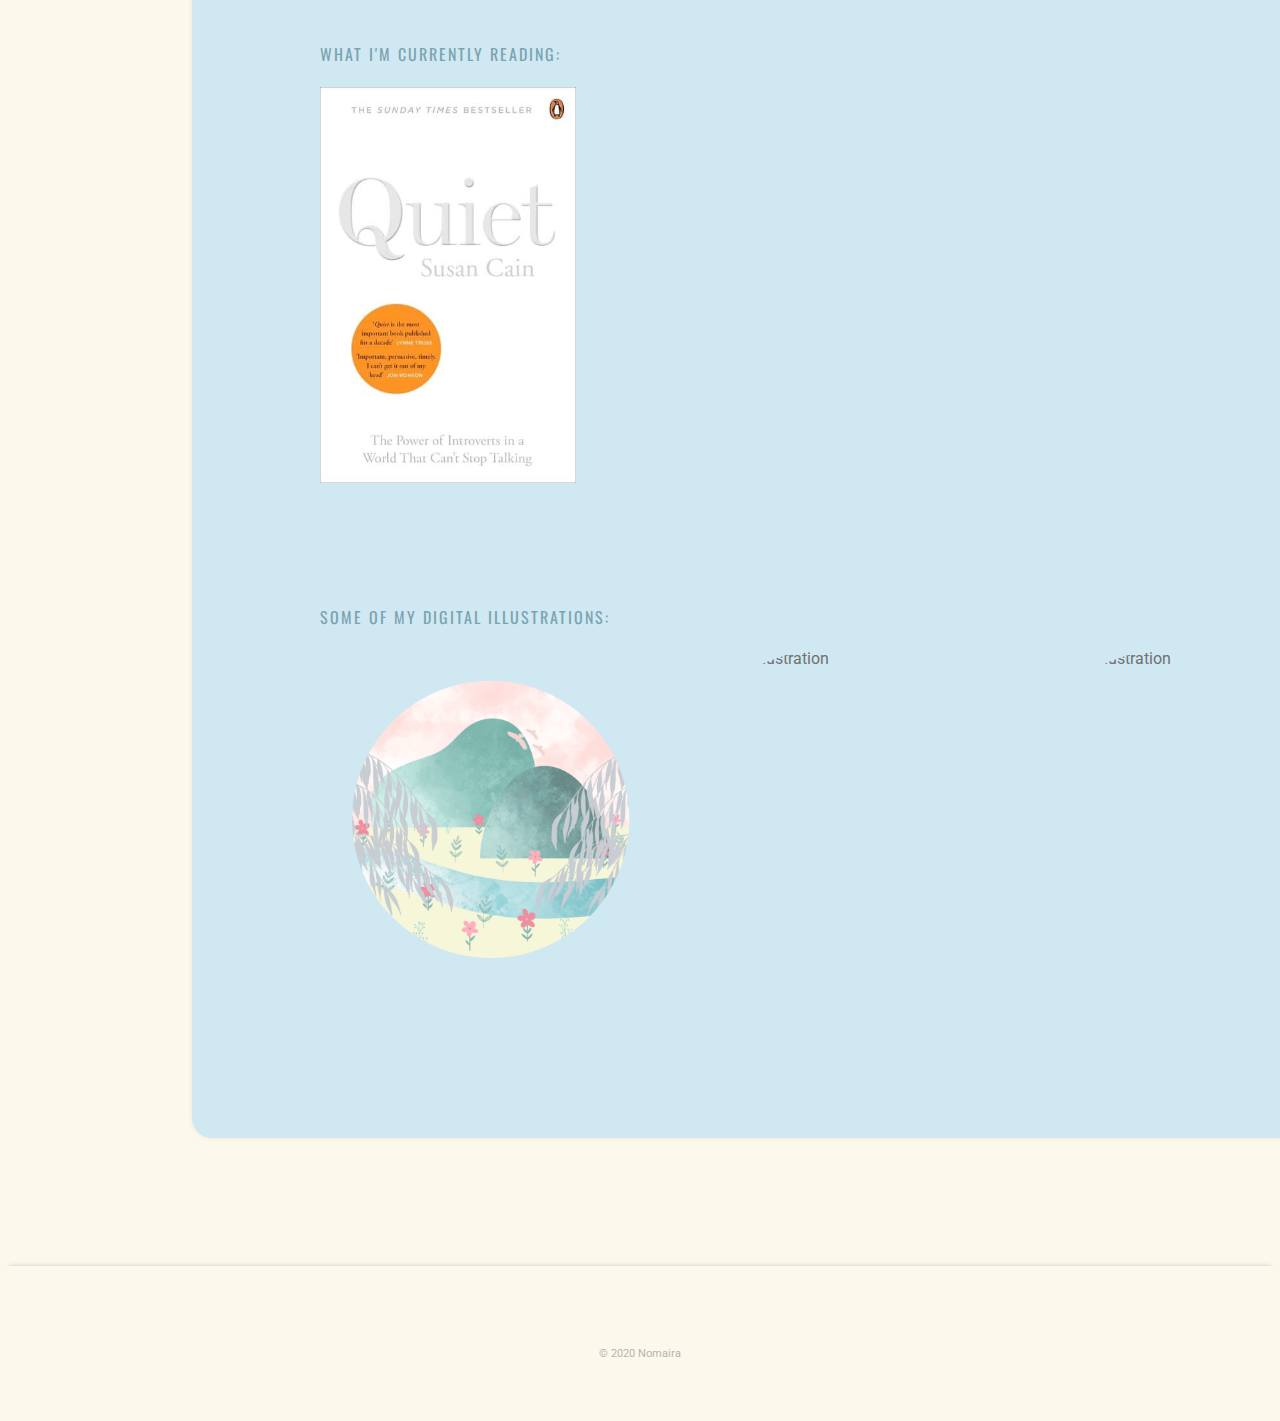
==== commit 8c7f7891: "Update about.html" ====
--- a/about.html
+++ b/about.html
@@ -52,7 +52,7 @@
 
     <!-- About Section -->
     <section class="container-fluid">
-      <div class="select">
+      <div class="select row">
         <a class="cta-btn select-btn" href="#about">About Me</a>
         <a class="cta-btn select-btn" href="#skills">My Skills</a>
         <a class="cta-btn select-btn" href="#hobbies">My Hobbies</a>
@@ -66,7 +66,7 @@
       <div id="about" class="gap"></div>
 
       <div class="container">
-        <h2 class="about-heading">Hello.</h2>
+        <!-- <h2 class="about-heading">Hello.</h2> -->
         <p class="about-text">I am a self-taught frontend web developer and data analyst.<br><br>
         I started learning coding during my last year of university as a Mathematics student. 
         What started with a five-day coding challenge due to sheer boredom in quarantine has 
@@ -76,7 +76,7 @@
 
         I would love to have a chat with you.
         </p>
-        <a class="cta-btn contact-btn" href="contact.html">Contact Me</a>
+        <a class="cta-btn contact-btn" href="mailto:nomairaf@gmail.com">Contact Me</a>
       </div>
 
       <div id="skills" class="gap"></div>
@@ -165,7 +165,7 @@
         <a href="https://github.com/Nomaira" target="_blank"><i class="social-icon fab fa-github"></i></a>
         <a href="https://dribbble.com/Nomaira" target="_blank"><i class="social-icon fab fa-dribbble"></i></a>
         <a href="https://codepen.io/nomaira" target="_blank"><i class="social-icon fab fa-codepen"></i></a>
-        <a href="mailto:nomairafariah@outlook.com"><i class="social-icon fas fa-envelope"></i></a>
+        <a href="mailto:nomairaf@gmail.com"><i class="social-icon fas fa-envelope"></i></a>
         <p>© 2020 Nomaira</p>
     </footer>
 
--- a/css/main.css
+++ b/css/main.css
@@ -43,6 +43,25 @@
     padding: 10% 15%;
 }
 
+.cta-btn {
+    border: none;
+    border-radius: 10px;
+    background-color: #d0e8f2;
+    color: #707070;
+    padding: 10px 20px;
+    margin-top: 30px;
+    font-family: 'Oswald', sans-serif;
+    text-transform: uppercase;
+    letter-spacing: 2px;
+    box-shadow: 0 0 10px -6px rgb(146, 146, 146);
+}
+
+.cta-btn:hover {
+    background-color: #79a3b1;
+    color: #fcf8ec;
+    text-decoration: none;
+    transition: all 0.5s ease-in-out;
+}
 
 /* navbar */
 .navbar {
@@ -113,26 +132,6 @@
     align-items: center;
 }
 
-.cta-btn {
-    border: none;
-    border-radius: 10px;
-    background-color: #d0e8f2;
-    color: #707070;
-    padding: 10px 20px;
-    margin-top: 30px;
-    font-family: 'Oswald', sans-serif;
-    text-transform: uppercase;
-    letter-spacing: 2px;
-    box-shadow: 0 0 10px -6px rgb(146, 146, 146);
-}
-
-.cta-btn:hover {
-    background-color: #79a3b1;
-    color: #fcf8ec;
-    text-decoration: none;
-    transition: all 0.5s ease-in-out;
-}
-
 /* Feature project */
 .feature {
     background-color: #d0e8f2;
@@ -262,7 +261,7 @@
 .select {
     display: flex;
     justify-content: center;
-    align-items: flex-start;
+    align-items: center;
 }
 
 .select-btn {
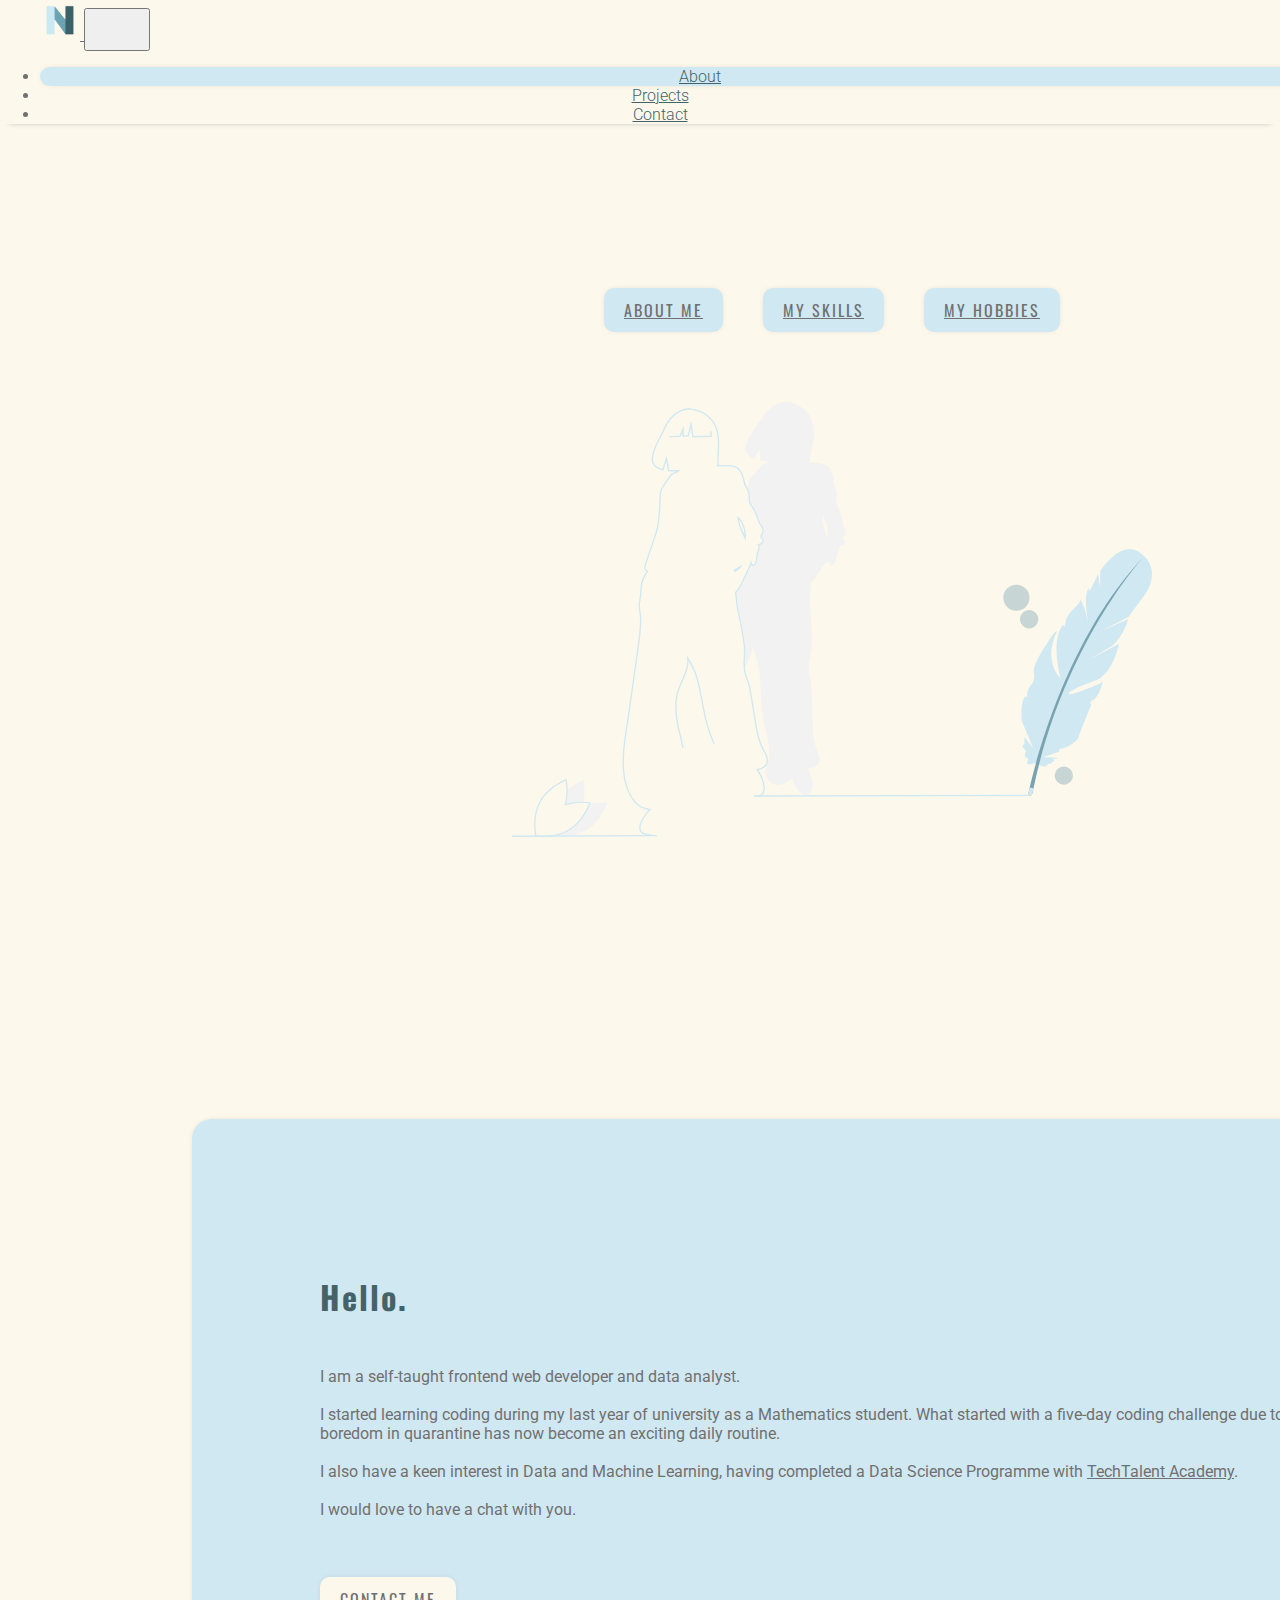
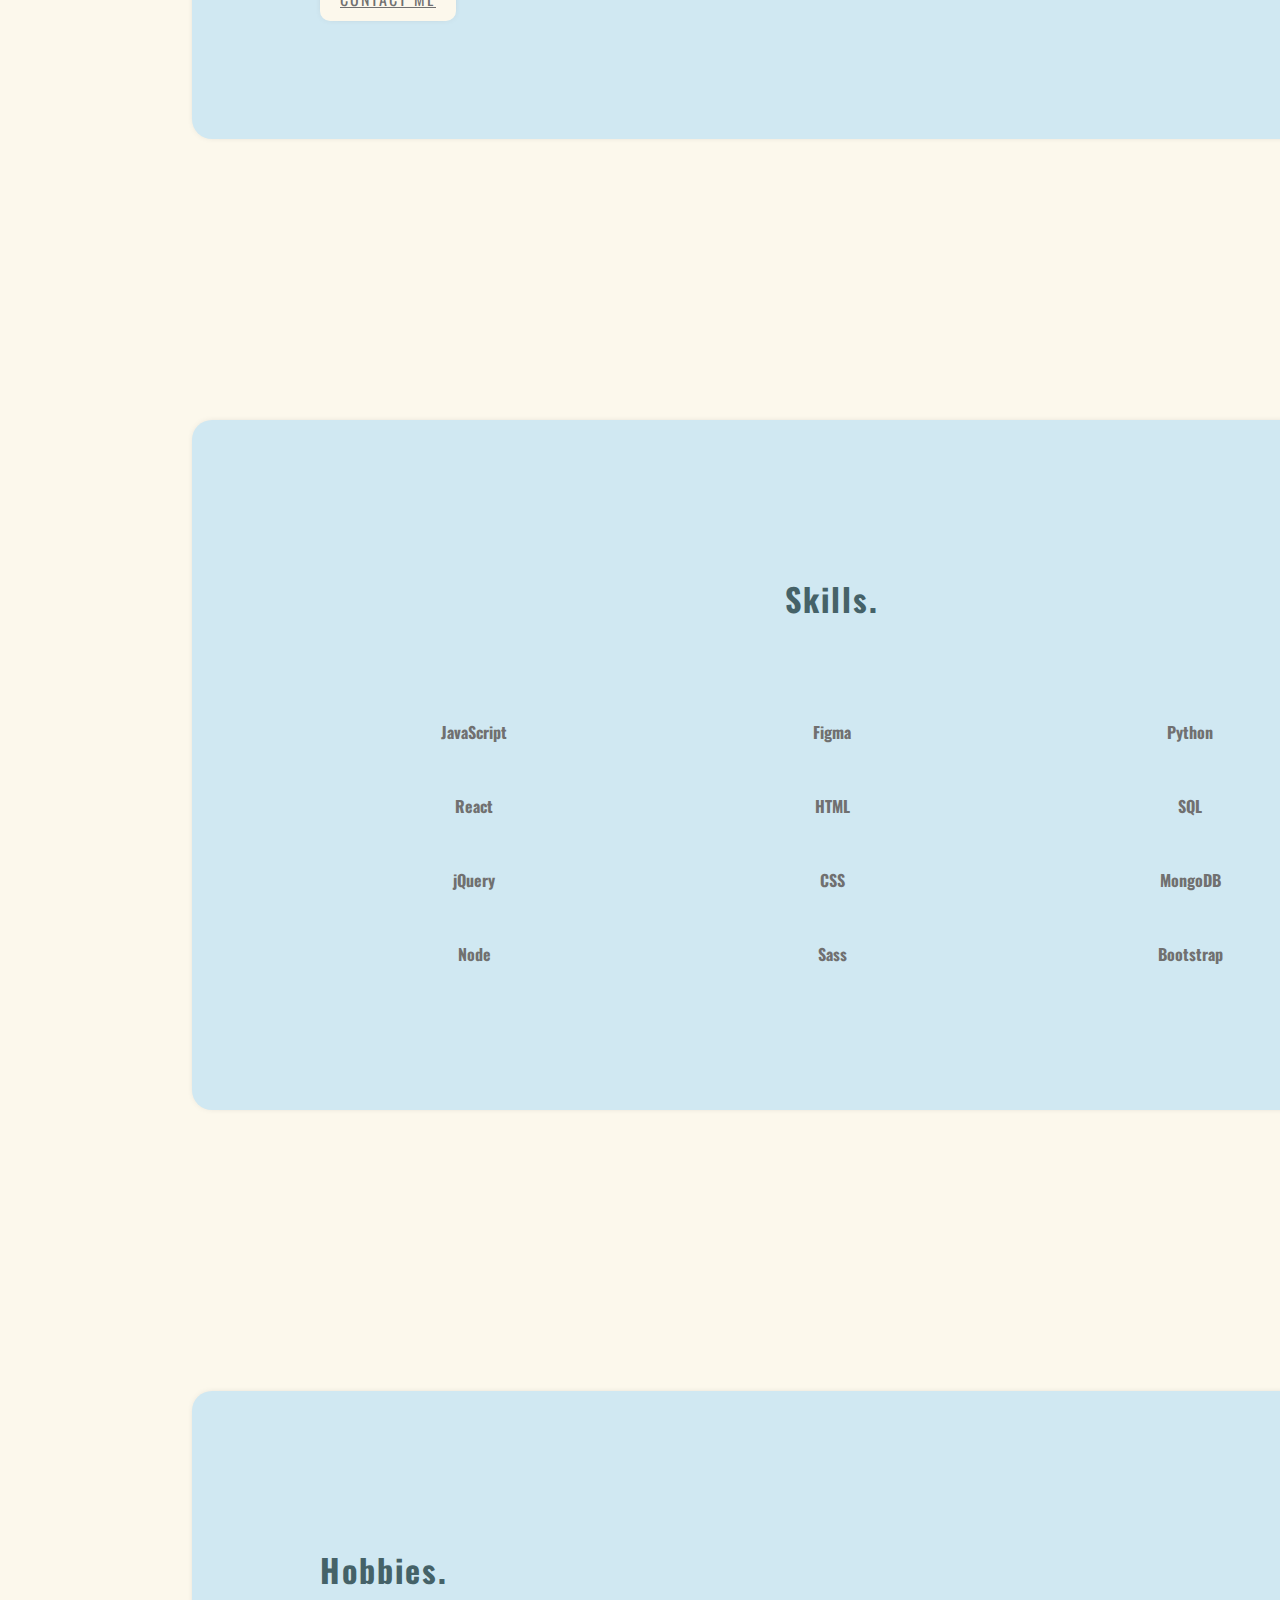
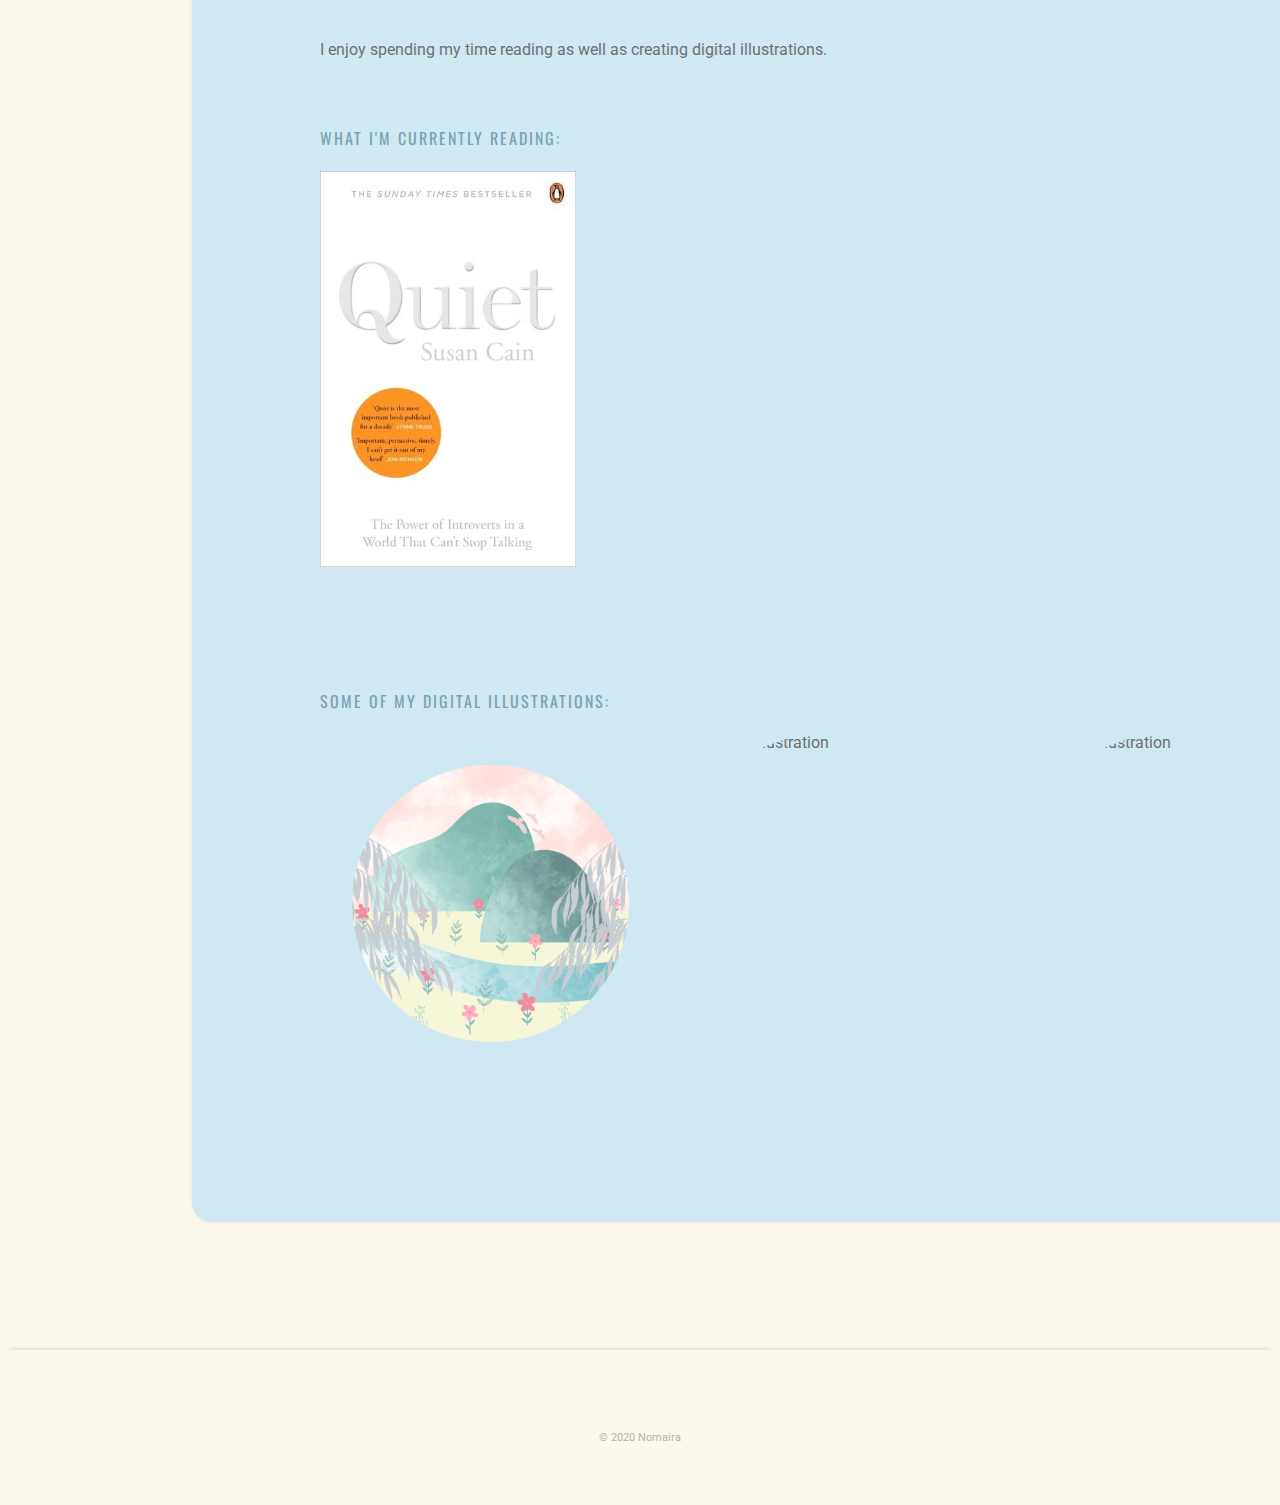
==== commit 89eeffd6: "Update about.html" ====
--- a/about.html
+++ b/about.html
@@ -66,7 +66,7 @@
       <div id="about" class="gap"></div>
 
       <div class="container">
-        <!-- <h2 class="about-heading">Hello.</h2> -->
+        <h2 class="about-heading">Hello.</h2>
         <p class="about-text">I am a self-taught frontend web developer and data analyst.<br><br>
         I started learning coding during my last year of university as a Mathematics student. 
         What started with a five-day coding challenge due to sheer boredom in quarantine has 
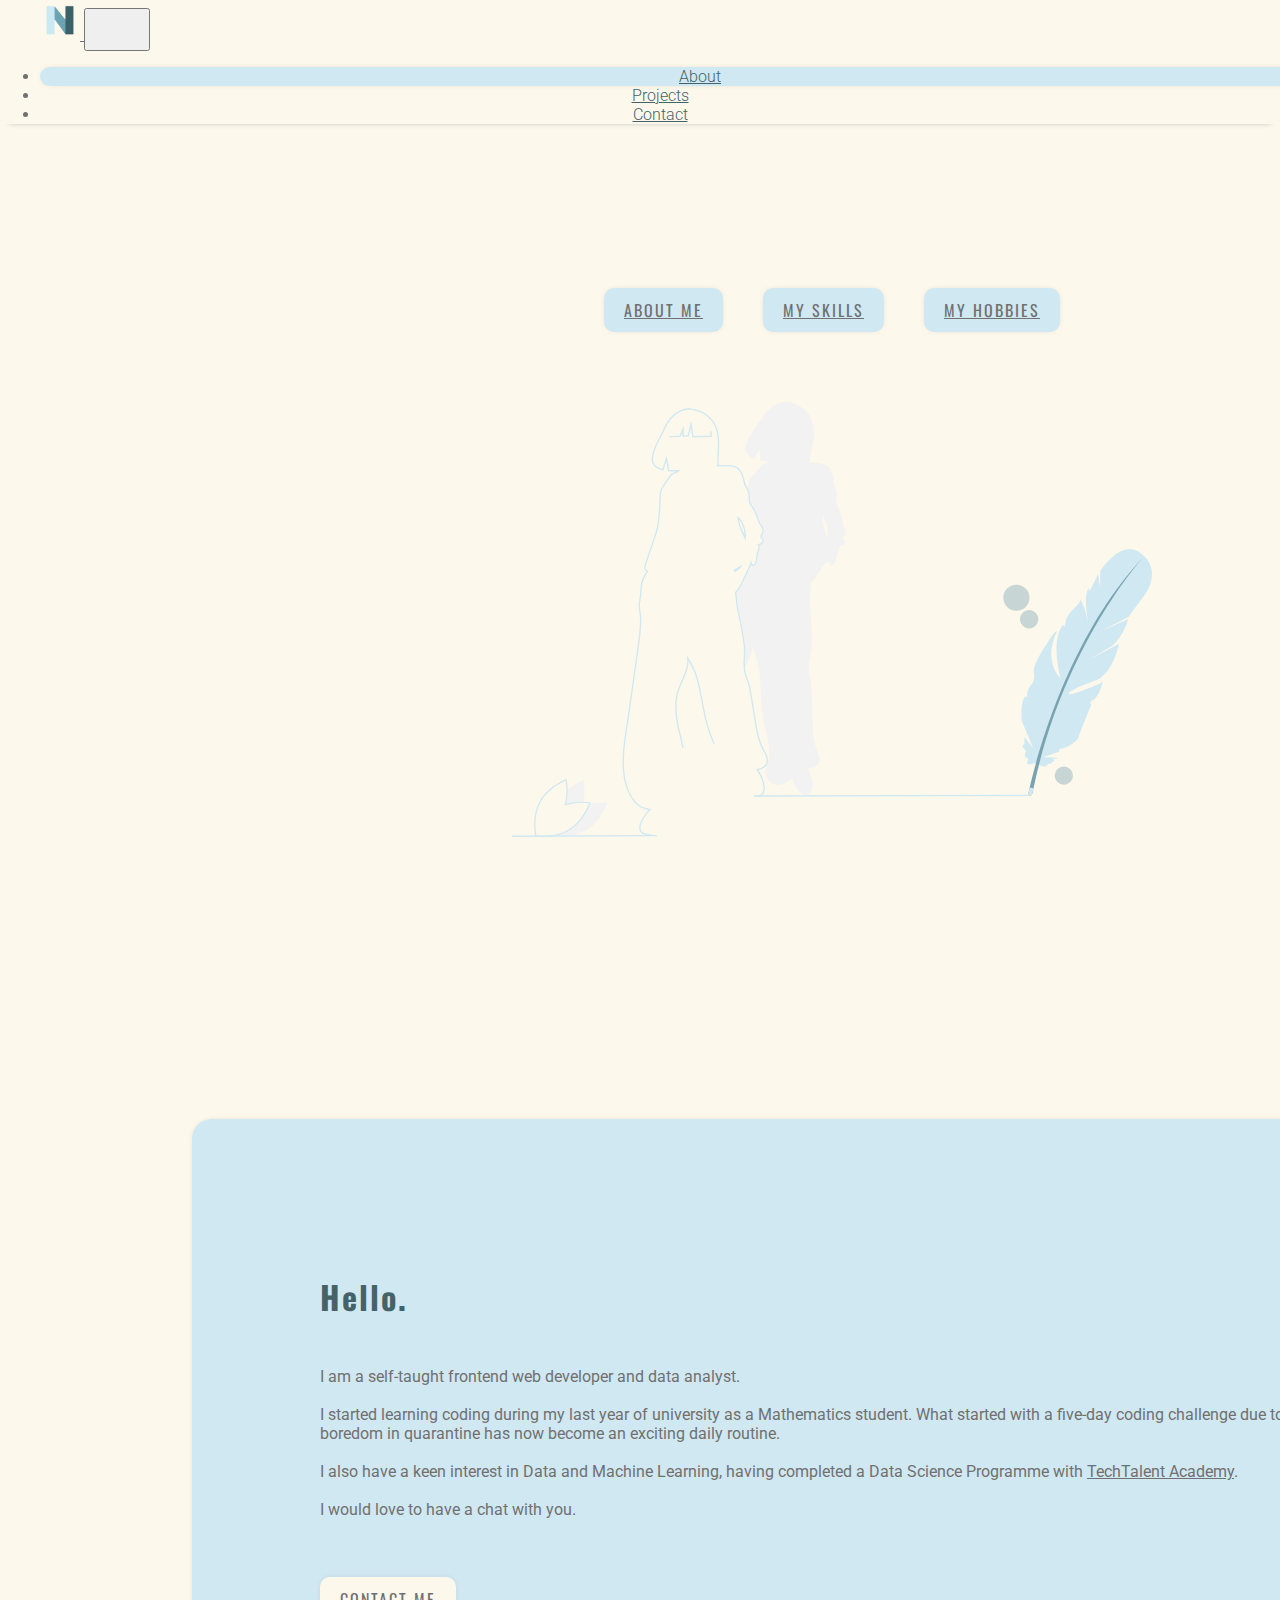
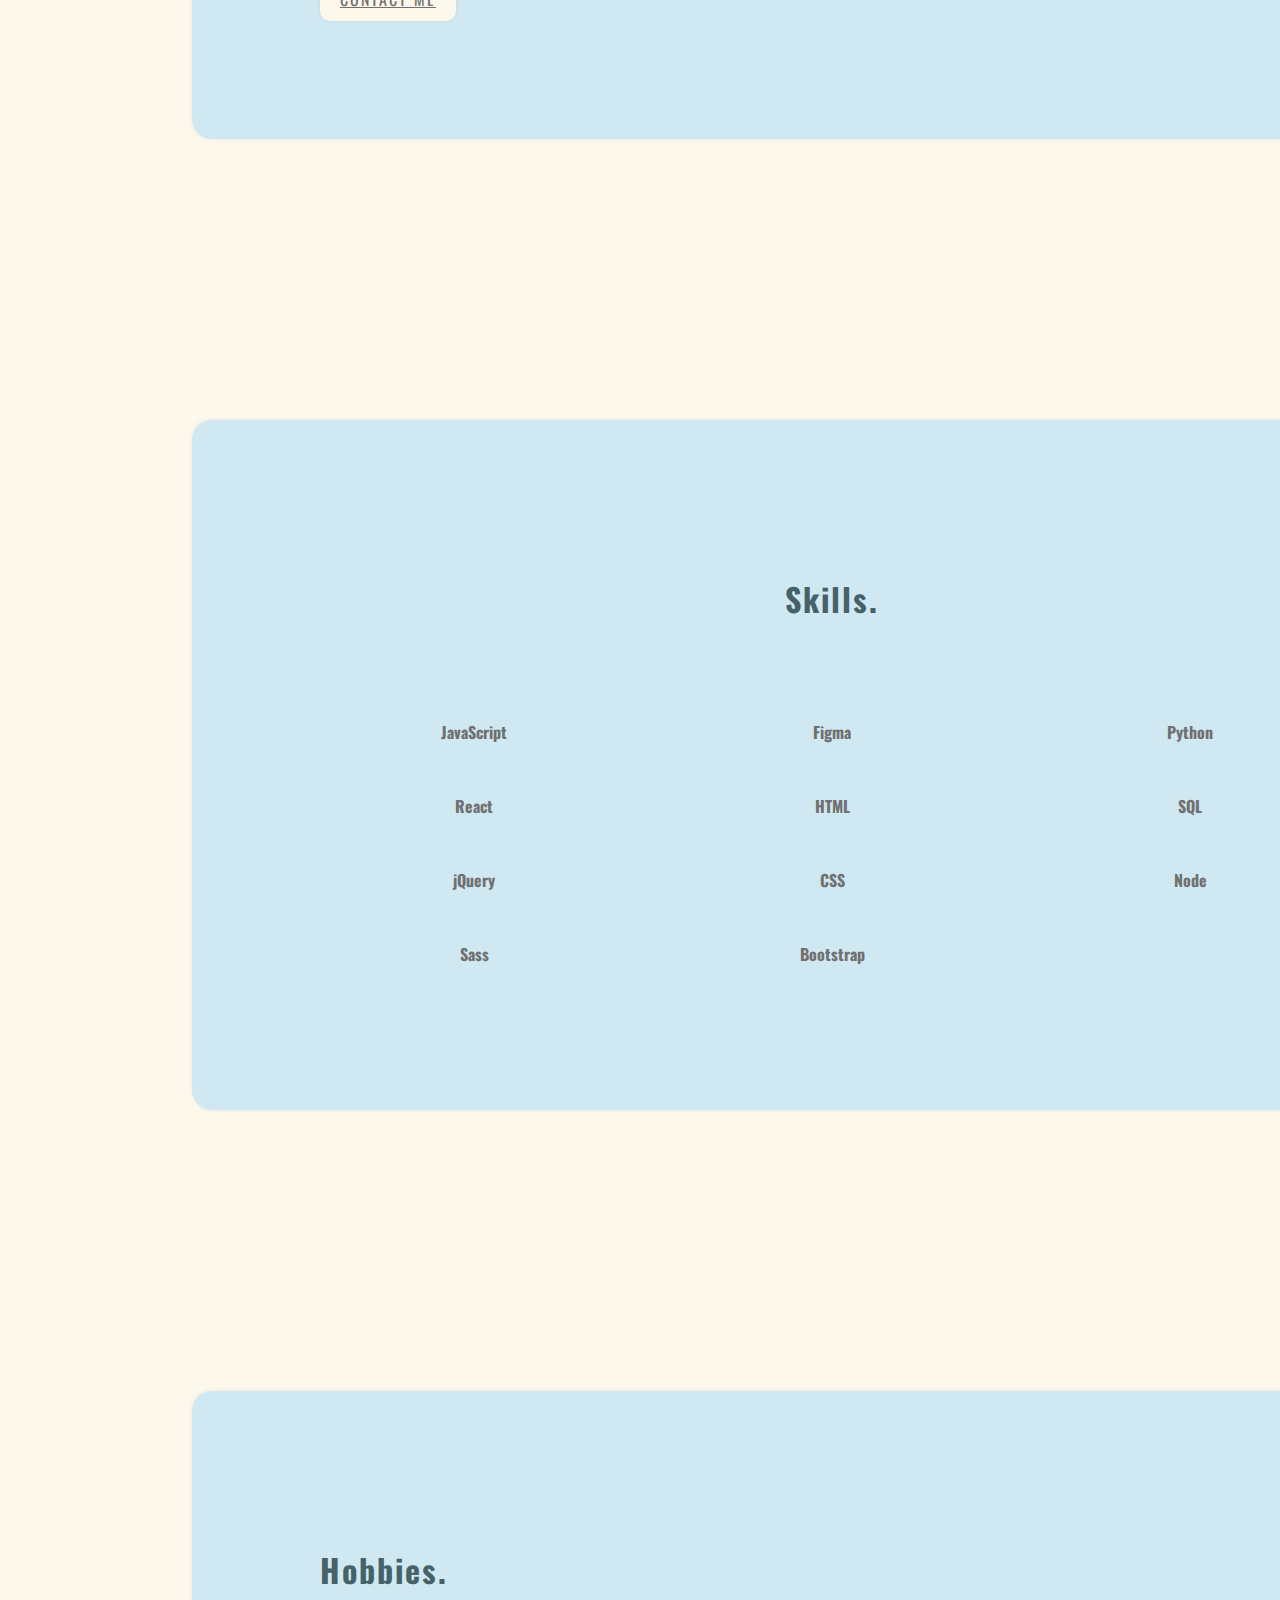
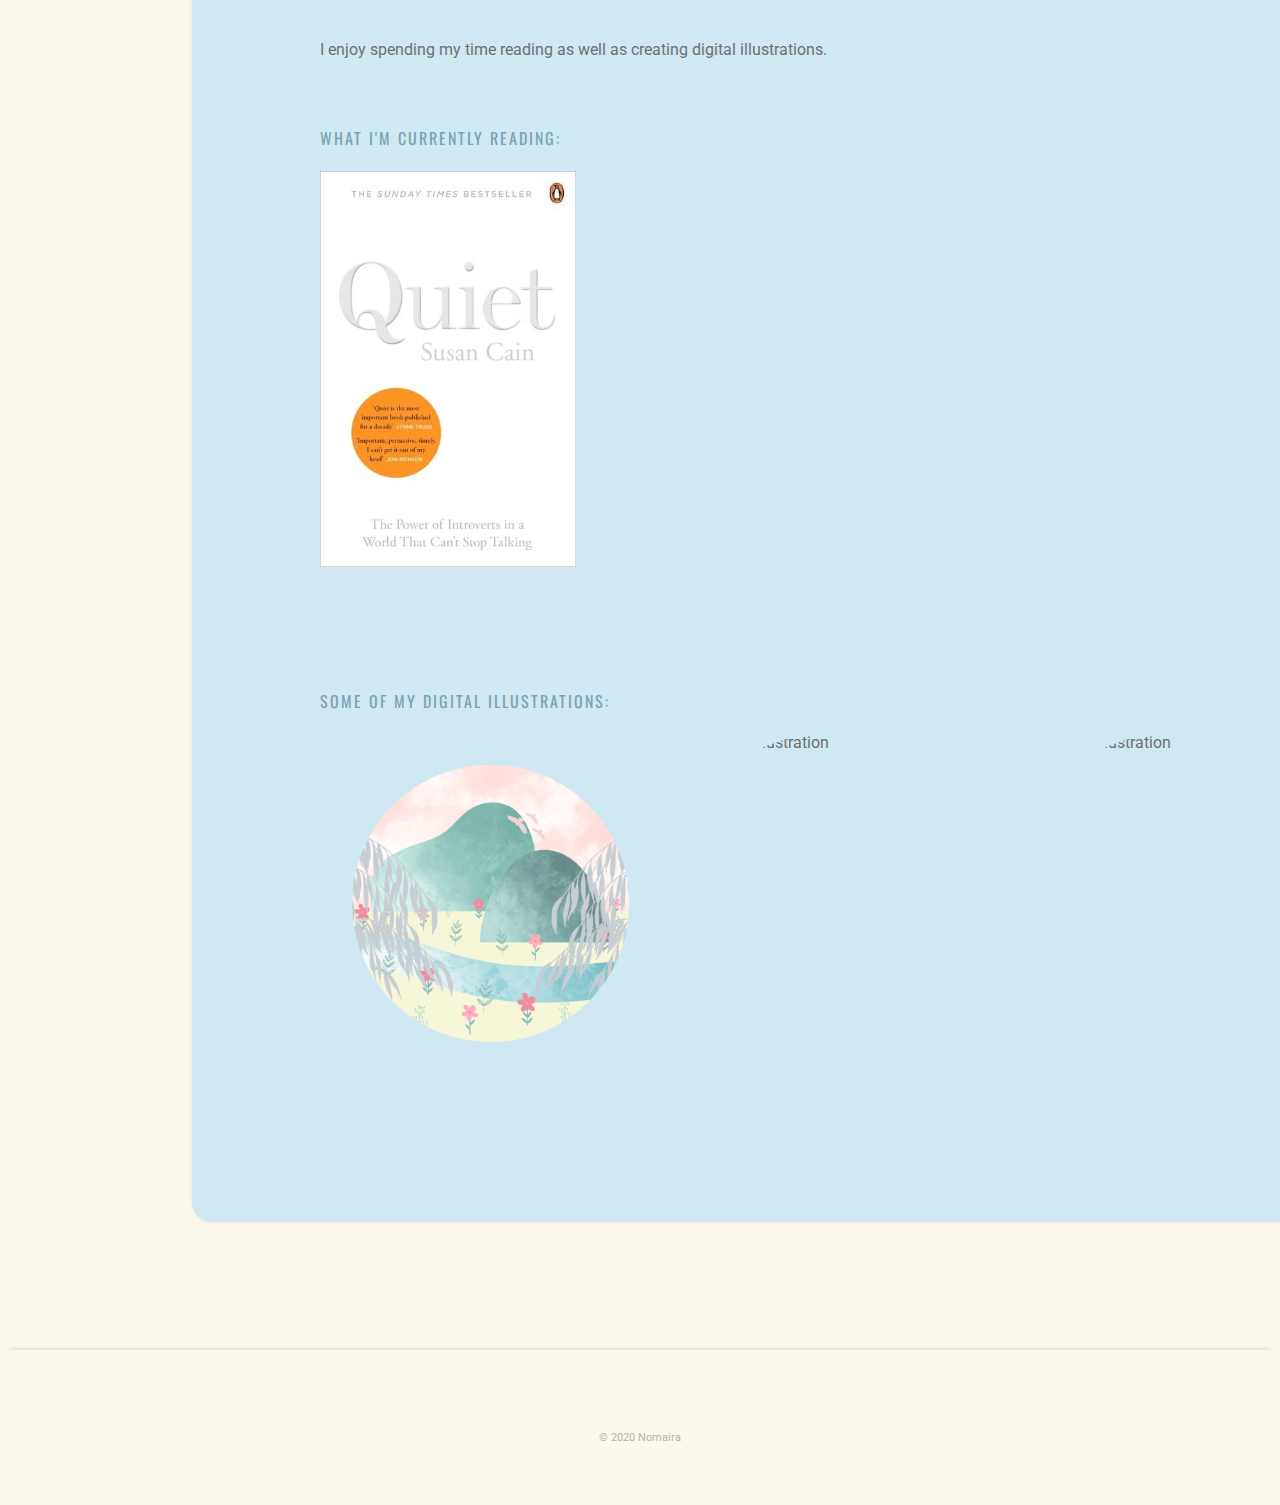
==== commit 1253d55e: "updated contact.html and about.html" ====
--- a/about.html
+++ b/about.html
@@ -117,10 +117,10 @@
             <span class="iconify" data-icon="vscode-icons:file-type-css" data-inline="false"></span>
             CSS
           </li>
-          <li class="skills-item">
+          <!-- <li class="skills-item">
             <span class="iconify" data-icon="vscode-icons:folder-type-mongodb" data-inline="false"></span>
             MongoDB
-          </li>
+          </li> -->
           <li class="skills-item">
             <span class="iconify" data-icon="logos:nodejs" data-inline="false"></span>
             Node
--- a/css/main.css
+++ b/css/main.css
@@ -210,7 +210,6 @@
 
 /* Contact Section */
 .contact {
-    /* margin-top: 20%; */
     background-color: #d0e8f2;
     box-shadow: 0 0 10px -6px rgb(146, 146, 146);
     padding: 10%;
@@ -385,4 +384,14 @@
 .project-img {
     width: 80%;
     border-radius: 20px;
-}+}
+
+/* CONTACT PAGE */
+.contact-container {
+    height: 100vh;
+    display: flex;
+    justify-content: center;
+    align-items: center;
+}
+
+@media screen and (max-width:) {}